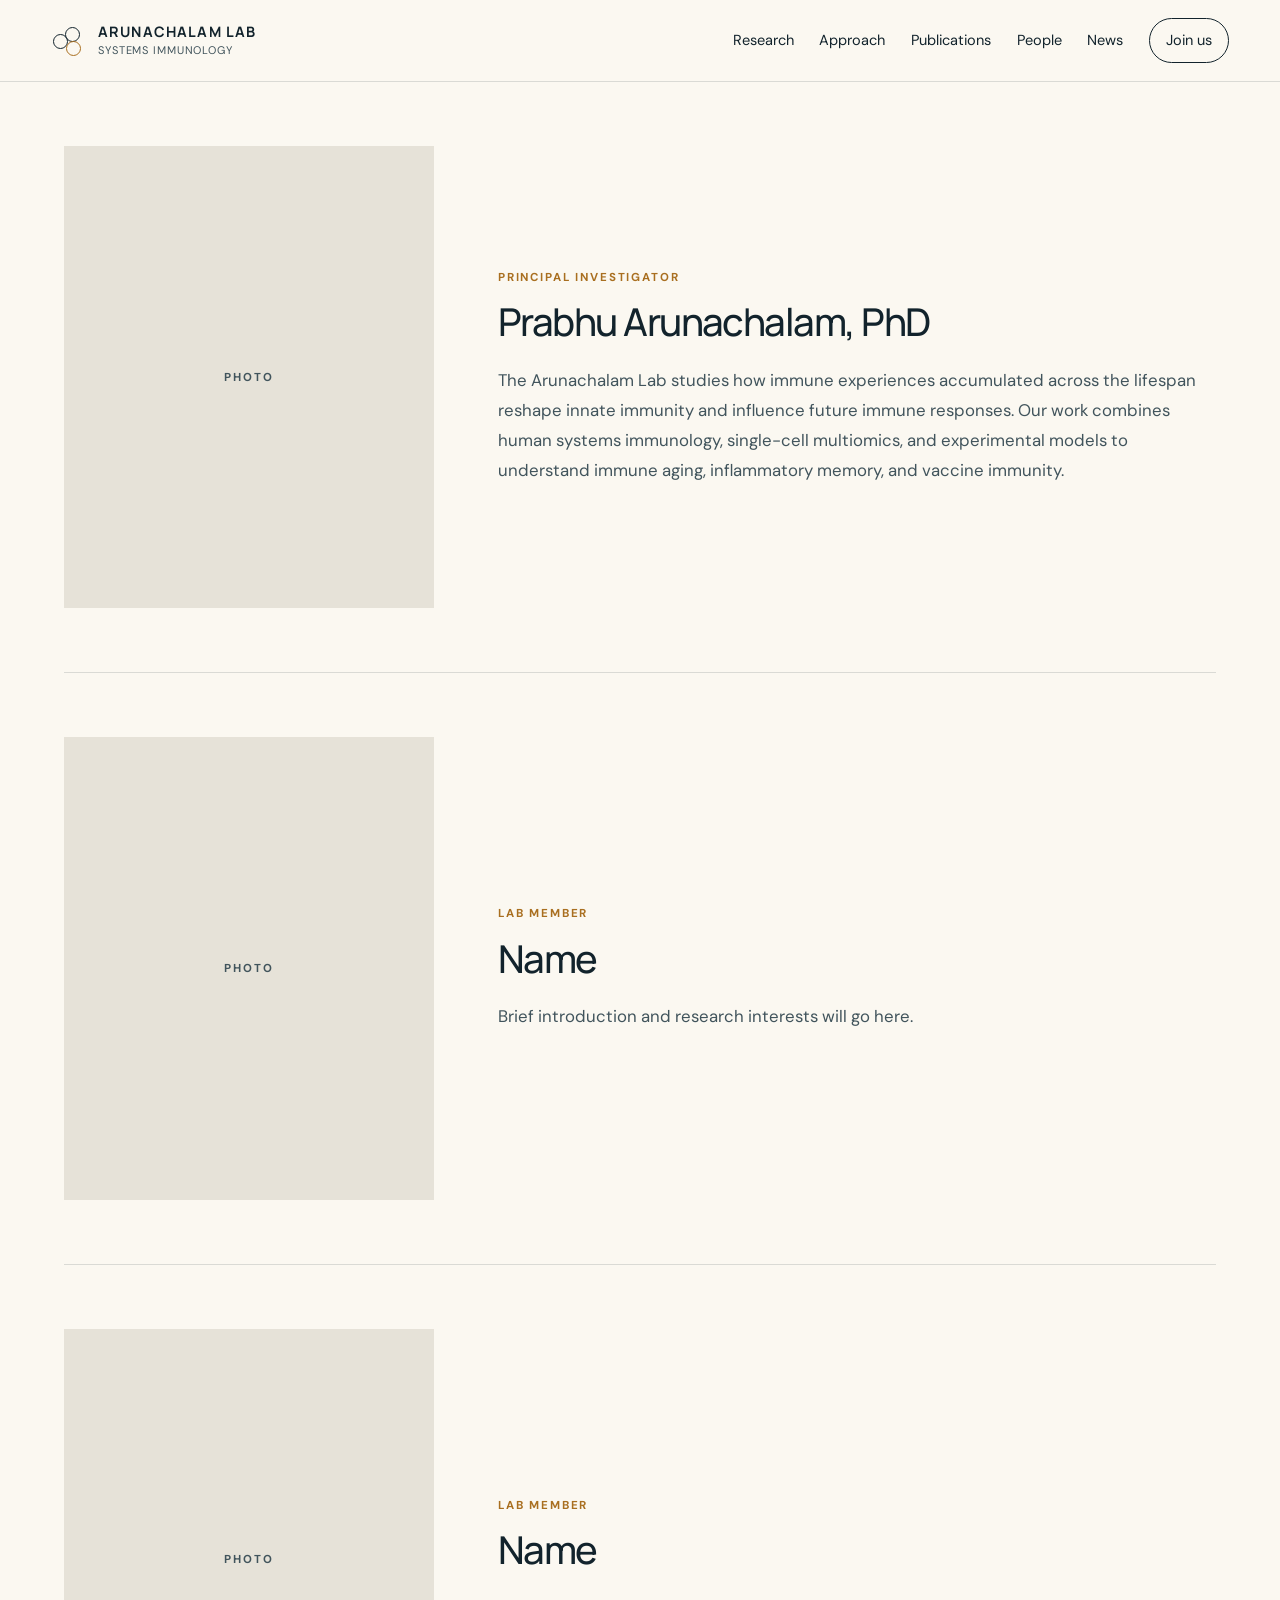
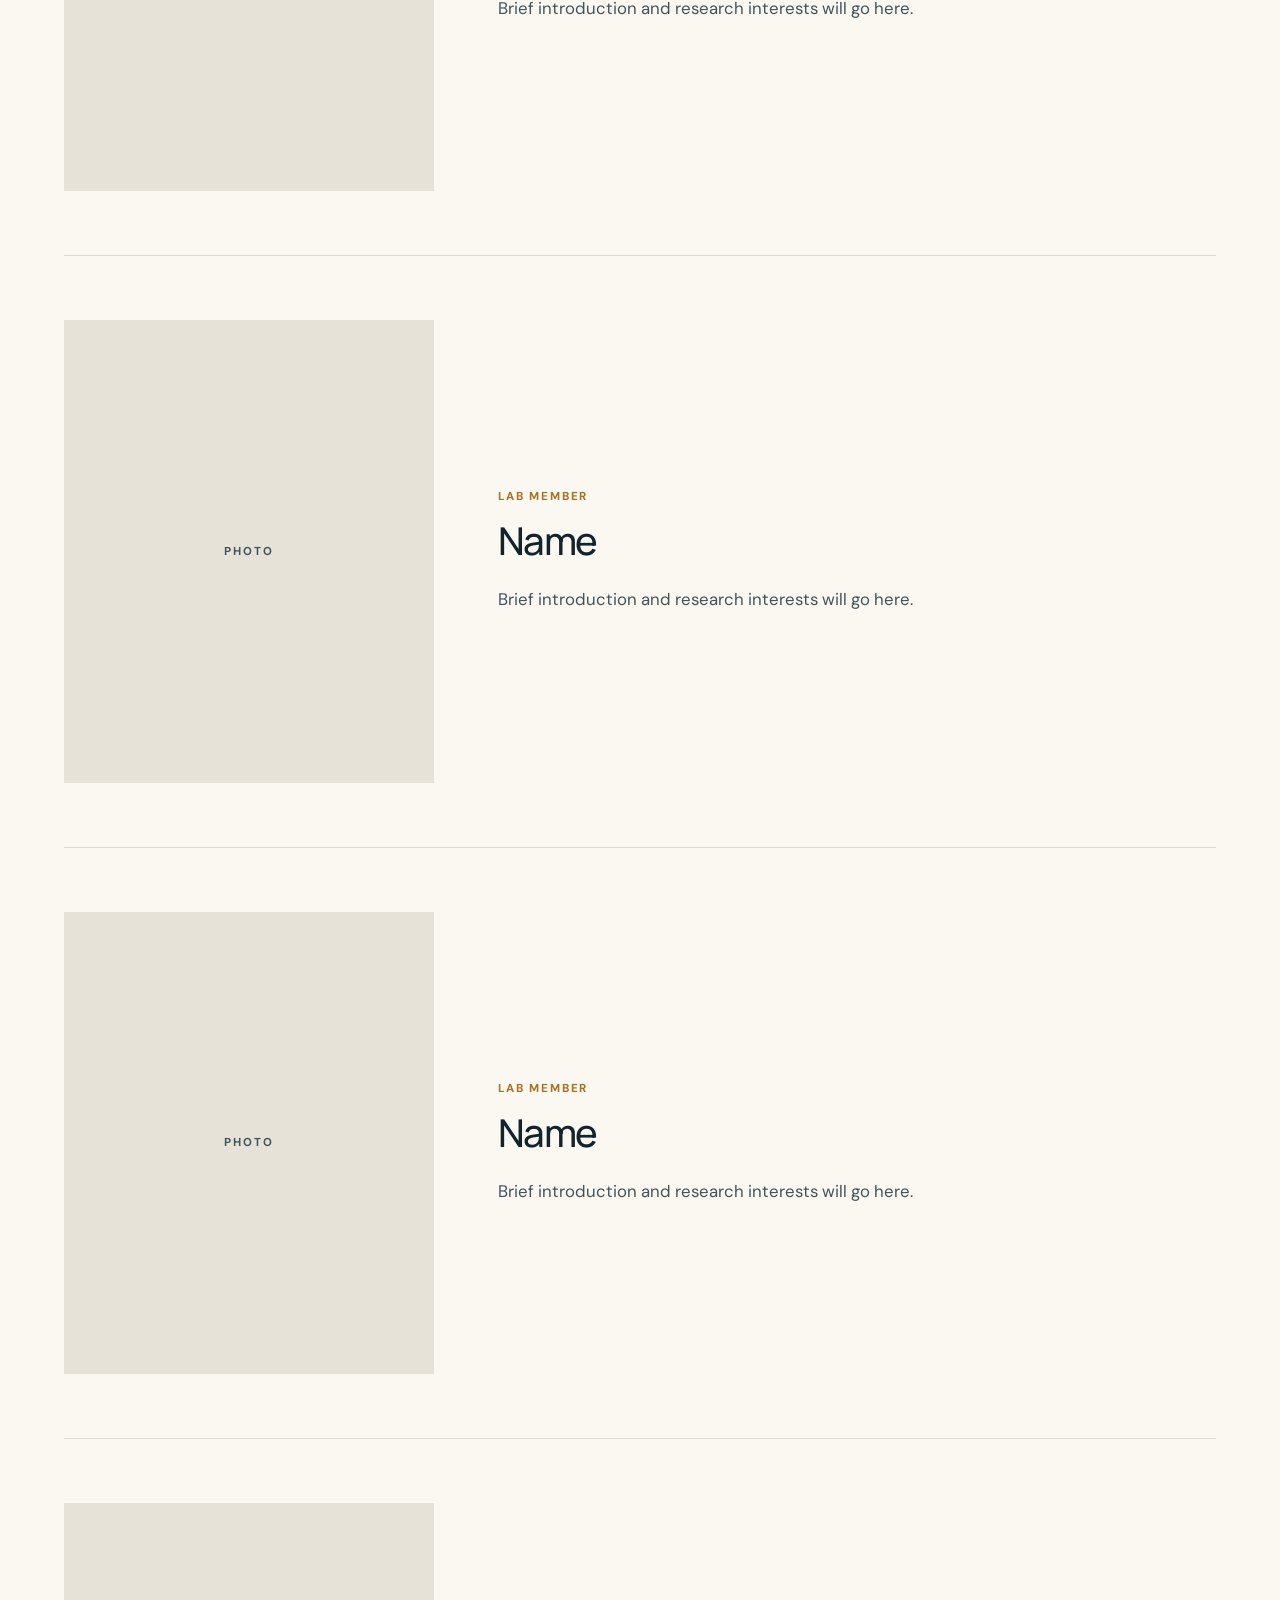
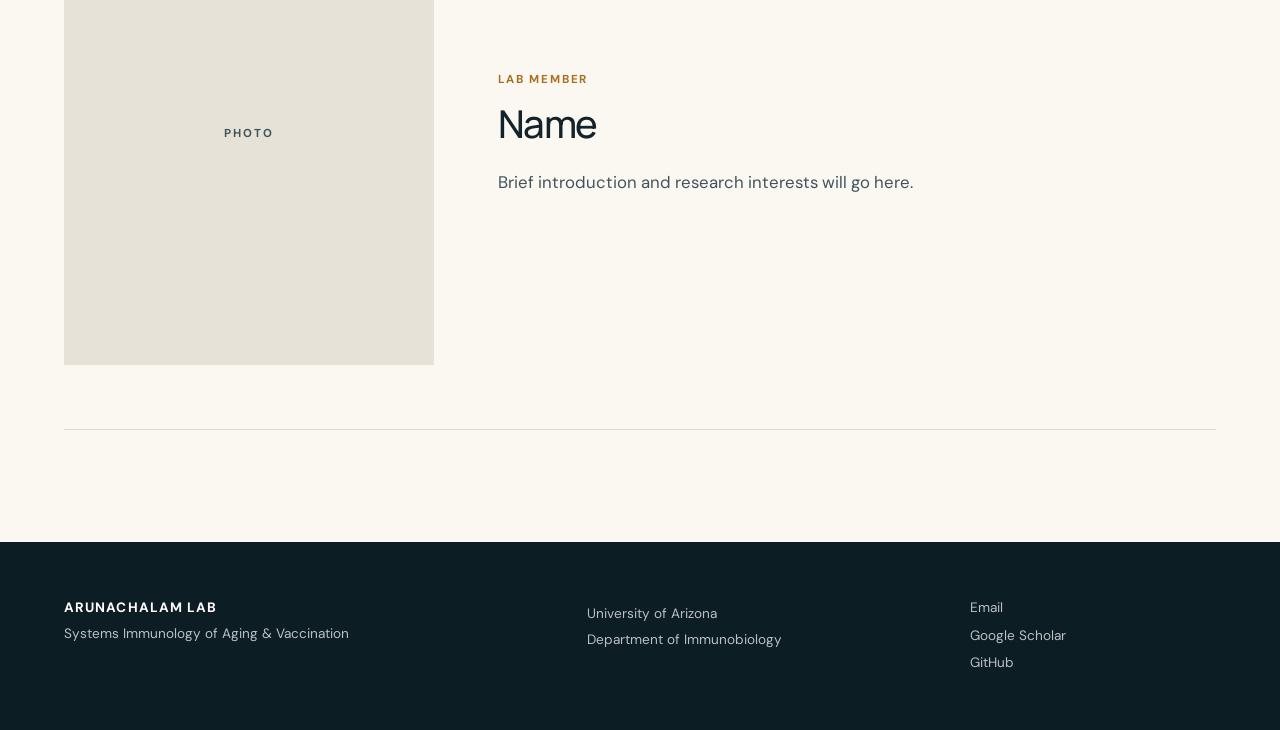
==== people.html @ 3a9cd781 "Remove introductory section from people.html Removed the introductory section from the people page." ====
<!DOCTYPE html>
<html lang="en">

<head>
  <meta charset="UTF-8" />
  <meta name="viewport" content="width=device-width, initial-scale=1.0" />

  <meta
    name="description"
    content="People — Arunachalam Lab, University of Arizona."
  />

  <title>People | Arunachalam Lab</title>

  <link rel="preconnect" href="https://fonts.googleapis.com">
  <link rel="preconnect" href="https://fonts.gstatic.com" crossorigin>

  <link
    href="https://fonts.googleapis.com/css2?family=DM+Sans:wght@400;500;600;700&family=Manrope:wght@400;500;600;700&display=swap"
    rel="stylesheet"
  >

  <link rel="stylesheet" href="styles.css" />
</head>


<body>

  <!-- ================= HEADER ================= -->

  <header class="site-header" id="top">

    <a class="brand" href="index.html" aria-label="Arunachalam Lab home">

      <span class="brand-mark" aria-hidden="true">
        <span></span>
        <span></span>
        <span></span>
      </span>

      <span class="brand-copy">
        <strong>ARUNACHALAM LAB</strong>
        <small>SYSTEMS IMMUNOLOGY</small>
      </span>

    </a>


    <button
      class="menu-toggle"
      aria-expanded="false"
      aria-controls="primary-nav"
    >
      Menu
    </button>


    <nav
      id="primary-nav"
      class="primary-nav"
      aria-label="Primary navigation"
    >

      <a href="index.html#research">Research</a>

      <a href="index.html#approach">Approach</a>

      <a href="index.html#publications">Publications</a>

      <a href="people.html">People</a>

      <a href="index.html#news">News</a>

      <a class="nav-cta" href="index.html#join">Join us</a>

    </nav>

  </header>


  <!-- ================= MAIN ================= -->

  <main class="people-page">


    <!-- ================= PEOPLE ================= -->

    <section class="people-list section-shell">


      <!-- PRABHU ARUNACHALAM -->

      <article class="person-row">

        <div class="person-photo person-photo-placeholder">
          <span>PHOTO</span>
        </div>

        <div class="person-info">

          <p class="person-role">
            PRINCIPAL INVESTIGATOR
          </p>

          <h2>Prabhu Arunachalam, PhD</h2>

          <p>
            The Arunachalam Lab studies how immune experiences accumulated
            across the lifespan reshape innate immunity and influence future
            immune responses. Our work combines human systems immunology,
            single-cell multiomics, and experimental models to understand
            immune aging, inflammatory memory, and vaccine immunity.
          </p>

        </div>

      </article>



      <!-- PERSON 2 -->

      <article class="person-row">

        <div class="person-photo person-photo-placeholder">
          <span>PHOTO</span>
        </div>

        <div class="person-info">

          <p class="person-role">
            LAB MEMBER
          </p>

          <h2>Name</h2>

          <p>
            Brief introduction and research interests will go here.
          </p>

        </div>

      </article>



      <!-- PERSON 3 -->

      <article class="person-row">

        <div class="person-photo person-photo-placeholder">
          <span>PHOTO</span>
        </div>

        <div class="person-info">

          <p class="person-role">
            LAB MEMBER
          </p>

          <h2>Name</h2>

          <p>
            Brief introduction and research interests will go here.
          </p>

        </div>

      </article>



      <!-- PERSON 4 -->

      <article class="person-row">

        <div class="person-photo person-photo-placeholder">
          <span>PHOTO</span>
        </div>

        <div class="person-info">

          <p class="person-role">
            LAB MEMBER
          </p>

          <h2>Name</h2>

          <p>
            Brief introduction and research interests will go here.
          </p>

        </div>

      </article>



      <!-- PERSON 5 -->

      <article class="person-row">

        <div class="person-photo person-photo-placeholder">
          <span>PHOTO</span>
        </div>

        <div class="person-info">

          <p class="person-role">
            LAB MEMBER
          </p>

          <h2>Name</h2>

          <p>
            Brief introduction and research interests will go here.
          </p>

        </div>

      </article>



      <!-- PERSON 6 -->

      <article class="person-row">

        <div class="person-photo person-photo-placeholder">
          <span>PHOTO</span>
        </div>

        <div class="person-info">

          <p class="person-role">
            LAB MEMBER
          </p>

          <h2>Name</h2>

          <p>
            Brief introduction and research interests will go here.
          </p>

        </div>

      </article>


    </section>

  </main>



  <!-- ================= FOOTER ================= -->

  <footer class="site-footer">

    <div>
      <strong>ARUNACHALAM LAB</strong>
      <p>Systems Immunology of Aging &amp; Vaccination</p>
    </div>

    <div>
      <p>University of Arizona</p>
      <p>Department of Immunobiology</p>
    </div>

    <div>
      <a href="mailto:your-email@arizona.edu">Email</a>
      <a href="#">Google Scholar</a>
      <a href="#">GitHub</a>
    </div>

  </footer>


  <script src="script.js"></script>

</body>

</html>
---- styles.css ----
:root {
  --ink: #12232c;
  --ink-soft: #41545c;
  --paper: #f4f0e7;
  --paper-2: #fbf8f1;
  --gold: #d69b3a;
  --gold-deep: #a96f20;
  --sage: #93a994;
  --blue: #35596b;
  --line: rgba(18, 35, 44, 0.14);
  --white: #fffdf8;
  --max: 1240px;
}

* { box-sizing: border-box; }
html { scroll-behavior: smooth; }
body {
  margin: 0;
  color: var(--ink);
  background: var(--paper-2);
  font-family: "DM Sans", system-ui, -apple-system, BlinkMacSystemFont, "Segoe UI", sans-serif;
  line-height: 1.5;
}

a { color: inherit; text-decoration: none; }
button { font: inherit; }

.site-header {
  min-height: 82px;
  padding: 0 4vw;
  display: flex;
  align-items: center;
  justify-content: space-between;
  gap: 2rem;
  border-bottom: 1px solid var(--line);
  background: rgba(251, 248, 241, 0.94);
  backdrop-filter: blur(16px);
  position: sticky;
  top: 0;
  z-index: 50;
}

.brand { display: flex; align-items: center; gap: 0.8rem; }
.brand-copy { display: flex; flex-direction: column; line-height: 1.05; }
.brand-copy strong { font: 700 0.9rem/1.1 "Manrope", sans-serif; letter-spacing: 0.08em; }
.brand-copy small { margin-top: 0.34rem; color: var(--ink-soft); font-size: 0.69rem; letter-spacing: 0.08em; text-transform: uppercase; }
.brand-mark { width: 34px; height: 34px; position: relative; display: inline-block; }
.brand-mark span { position: absolute; width: 15px; height: 15px; border: 1.5px solid var(--ink); border-radius: 50%; }
.brand-mark span:nth-child(1) { left: 2px; top: 10px; }
.brand-mark span:nth-child(2) { left: 14px; top: 3px; }
.brand-mark span:nth-child(3) { left: 15px; top: 17px; border-color: var(--gold-deep); }

.primary-nav { display: flex; align-items: center; gap: clamp(1rem, 2vw, 2rem); font-size: 0.91rem; }
.primary-nav a { transition: opacity 180ms ease; }
.primary-nav a:hover { opacity: 0.6; }
.nav-cta { border: 1px solid var(--ink); padding: 0.65rem 1rem; border-radius: 999px; }
.menu-toggle { display: none; border: 0; background: none; cursor: pointer; }

.hero {
  min-height: calc(100vh - 82px);
  display: grid;
  grid-template-columns: minmax(0, 1.05fr) minmax(390px, 0.95fr);
  align-items: stretch;
  background: var(--paper);
}

.hero-copy { padding: clamp(4rem, 8vw, 8.2rem) 5vw clamp(4rem, 7vw, 7rem) max(5vw, calc((100vw - var(--max))/2)); display: flex; flex-direction: column; justify-content: center; }
.eyebrow, .section-kicker { margin: 0 0 1.4rem; font-size: 0.73rem; font-weight: 700; letter-spacing: 0.18em; color: var(--gold-deep); }
.hero h1 { max-width: 760px; margin: 0; font: 500 clamp(3.5rem, 6vw, 6.8rem)/0.96 "Manrope", sans-serif; letter-spacing: -0.055em; }
.hero h1 em { color: var(--gold-deep); font-style: normal; }
.hero-lede { max-width: 680px; margin: 2rem 0 0; color: var(--ink-soft); font-size: clamp(1.05rem, 1.3vw, 1.27rem); line-height: 1.7; }
.hero-actions { display: flex; align-items: center; gap: 1.6rem; margin-top: 2rem; }
.button { display: inline-flex; gap: 1.5rem; align-items: center; justify-content: center; width: fit-content; padding: 0.95rem 1.25rem; border-radius: 999px; font-size: 0.9rem; font-weight: 600; }
.button-primary { background: var(--ink); color: var(--white); }
.button-outline { border: 1px solid var(--ink); }
.button-light { background: var(--white); color: var(--ink); }
.text-link { font-size: 0.92rem; font-weight: 600; }
.text-link span { margin-left: 0.35rem; }

.hero-visual { min-height: 640px; position: relative; overflow: hidden; background: linear-gradient(145deg, #1a3340 0%, #254a58 55%, #6f806f 100%); }
.hero-visual::after { content: ""; position: absolute; inset: 0; background-image: radial-gradient(rgba(255,255,255,0.28) 0.7px, transparent 0.7px); background-size: 24px 24px; opacity: 0.22; }
.orb { position: absolute; border-radius: 50%; box-shadow: inset -28px -25px 60px rgba(0,0,0,0.16), 0 25px 70px rgba(0,0,0,0.2); z-index: 2; }
.orb::before { content: ""; position: absolute; inset: 14%; border: 1px solid rgba(255,255,255,0.25); border-radius: inherit; }
.orb-large { width: 44%; aspect-ratio: 1; left: 24%; top: 24%; background: radial-gradient(circle at 35% 30%, #f0bd62, #bf7b2f 48%, #704824 100%); }
.orb-medium { width: 22%; aspect-ratio: 1; left: 8%; bottom: 13%; background: radial-gradient(circle at 35% 30%, #c9dbc4, #75947f 58%, #435d52); }
.orb-small { width: 14%; aspect-ratio: 1; right: 9%; top: 16%; background: radial-gradient(circle at 35% 30%, #d8e6e0, #7898a0 62%, #435c68); }
.network { position: absolute; border: 1px solid rgba(255,255,255,0.35); border-radius: 50%; z-index: 1; }
.network::before, .network::after { content: ""; position: absolute; background: rgba(255,255,255,0.45); height: 1px; transform-origin: left center; }
.network-a { width: 58%; aspect-ratio: 1; right: -14%; bottom: -10%; }
.network-a::before { width: 70%; left: -20%; top: 32%; transform: rotate(26deg); }
.network-a::after { width: 52%; left: 4%; top: 14%; transform: rotate(118deg); }
.network-b { width: 26%; aspect-ratio: 1; left: -6%; top: 4%; }
.network-b::before { width: 110%; left: 32%; top: 70%; transform: rotate(18deg); }
.micro-dot { position: absolute; width: 8px; height: 8px; border: 1px solid rgba(255,255,255,.7); border-radius: 50%; z-index: 3; }
.dot-1 { left: 18%; top: 21%; } .dot-2 { right: 29%; bottom: 24%; } .dot-3 { right: 14%; top: 48%; } .dot-4 { left: 45%; bottom: 11%; }
.visual-label { position: absolute; z-index: 4; padding: 0.45rem 0.7rem; border: 1px solid rgba(255,255,255,.35); border-radius: 999px; color: rgba(255,255,255,.85); font-size: 0.68rem; letter-spacing: .08em; text-transform: uppercase; backdrop-filter: blur(10px); }
.label-1 { left: 13%; top: 15%; } .label-2 { right: 7%; bottom: 15%; } .label-3 { left: 18%; bottom: 7%; }

.section-shell { width: min(var(--max), 90vw); margin: 0 auto; }
.statement { padding: 8rem 0; border-bottom: 1px solid var(--line); }
.statement-grid { display: grid; grid-template-columns: 1fr 1fr; gap: 8vw; }
.statement h2, .section-heading h2, .people-copy h2, .join-inner h2, .approach-copy h2 { margin: 0; font: 500 clamp(2.4rem, 4vw, 4.7rem)/1.05 "Manrope", sans-serif; letter-spacing: -0.045em; }
.statement p { margin: 0; color: var(--ink-soft); font-size: 1.13rem; line-height: 1.8; }

.research-section, .publications-section, .people-section, .news-section { padding: 8rem 0; }
.section-heading { display: grid; grid-template-columns: 1.3fr .7fr; gap: 5vw; align-items: end; margin-bottom: 3.2rem; }
.section-heading > p { margin: 0; color: var(--ink-soft); font-size: 1rem; line-height: 1.7; }
.section-heading .section-kicker { margin-bottom: 1.2rem; }

.research-grid { display: grid; grid-template-columns: repeat(3, 1fr); gap: 1rem; }
.research-card { min-height: 650px; display: grid; grid-template-rows: auto 260px 1fr; padding: 1.4rem; border: 1px solid var(--line); background: var(--paper); overflow: hidden; }
.card-number { font: 600 0.72rem/1 "Manrope", sans-serif; letter-spacing: .12em; color: var(--ink-soft); }
.card-art { position: relative; margin: 1rem -1.4rem 0; overflow: hidden; }
.card-copy { align-self: end; padding-top: 2rem; }
.card-label { margin: 0 0 1rem; color: var(--gold-deep); font-size: .7rem; font-weight: 700; letter-spacing: .16em; }
.card-copy h3 { margin: 0; font: 600 clamp(1.55rem, 2vw, 2.1rem)/1.15 "Manrope", sans-serif; letter-spacing: -.035em; }
.card-copy > p:last-child { color: var(--ink-soft); line-height: 1.7; }
.cell-art { background: #d7ded4; }
.cell-core { position: absolute; width: 150px; height: 150px; border-radius: 52% 48% 44% 56%; background: #c48a37; left: 50%; top: 50%; transform: translate(-50%,-50%); box-shadow: 0 0 0 50px rgba(255,255,255,.18), 0 0 0 88px rgba(53,89,107,.10); }
.cell-ring { position: absolute; left: 50%; top: 50%; border: 1px solid rgba(18,35,44,.2); border-radius: 50%; transform: translate(-50%,-50%); }
.ring-one { width: 215px; height: 180px; transform: translate(-50%,-50%) rotate(16deg); } .ring-two { width: 250px; height: 235px; transform: translate(-50%,-50%) rotate(-22deg); }
.chromatin-art { background: #dcc9ab; }
.strand { position: absolute; width: 78%; height: 80px; left: 11%; border-top: 2px solid rgba(18,35,44,.5); border-radius: 50%; }
.strand-one { top: 70px; transform: rotate(10deg); } .strand-two { top: 130px; transform: rotate(-9deg); }
.nucleosome { width: 48px; height: 48px; border-radius: 50%; background: var(--blue); position: absolute; box-shadow: inset -9px -8px 20px rgba(0,0,0,.15); }
.n1 { left: 20%; top: 60px; } .n2 { left: 42%; top: 114px; } .n3 { right: 18%; top: 78px; } .n4 { left: 31%; bottom: 26px; background: var(--gold); }
.vaccine-art { background: #c9d6d5; }
.pulse { position: absolute; border: 1px solid rgba(18,35,44,.4); border-radius: 50%; left: 50%; top: 50%; transform: translate(-50%,-50%); }
.p1 { width: 70px; height: 70px; } .p2 { width: 145px; height: 145px; } .p3 { width: 230px; height: 230px; }
.response-node { position: absolute; border-radius: 50%; width: 42px; height: 42px; background: var(--gold); box-shadow: 0 8px 18px rgba(0,0,0,.14); }
.rn1 { left: 20%; top: 28%; } .rn2 { right: 16%; top: 48%; background: var(--sage); } .rn3 { left: 43%; bottom: 15%; background: var(--blue); }

.approach-section { background: var(--ink); color: var(--white); padding: 8rem 0; }
.approach-inner { display: grid; grid-template-columns: .8fr 1.2fr; gap: 9vw; }
.approach-copy > p:last-child { color: rgba(255,255,255,.65); font-size: 1.05rem; line-height: 1.8; max-width: 530px; }
.section-kicker.light { color: #e0b76f; }
.approach-list > div { display: grid; grid-template-columns: 45px 1fr; gap: 1rem; padding: 1.6rem 0; border-top: 0.8px solid rgba(255,255,255,.16); align-items: baseline;}
.approach-list > div:last-child { border-bottom: 1px solid rgba(255,255,255,.16); }
.approach-list span { 
  color: #e0b76f; 
  font-size: 1rem; 
  font-weight: 700; 
  letter-spacing: .14em; 
}
.approach-list strong { font: 500 1.35rem/1.2 "Manrope",sans-serif; }
.approach-list small { grid-column: 2; color: rgba(255,255,255,.55); font-size: .9rem; }

.publications-section { background: var(--paper-2); }
.publications-heading { grid-template-columns: 1fr auto; }
.publication-grid { display: grid; grid-template-columns: 1.5fr 1fr 1fr; gap: 1rem; }
.publication-card { min-height: 360px; border: 1px solid var(--line); padding: 1.5rem; display: flex; flex-direction: column; background: var(--white); }
.publication-card.featured { background: var(--paper); }
.pub-type { color: var(--gold-deep); font-size: .68rem; letter-spacing: .15em; font-weight: 700; }
.publication-card h3 { margin: 2.2rem 0 .8rem; font: 600 clamp(1.45rem, 2vw, 2rem)/1.2 "Manrope",sans-serif; }
.pub-meta, .pub-summary { color: var(--ink-soft); }
.pub-summary { line-height: 1.7; }
.publication-card a { margin-top: auto; font-weight: 600; font-size: .9rem; }

.people-panel { display: grid; grid-template-columns: 1.15fr .85fr; background: var(--paper); }
.people-placeholder { min-height: 560px; background: linear-gradient(140deg,#b7c4bd,#526c70); display: flex; flex-direction: column; align-items: center; justify-content: center; color: rgba(255,255,255,.85); letter-spacing: .12em; }
.people-placeholder small { margin-top: .8rem; letter-spacing: 0; opacity: .7; }
.people-copy { padding: clamp(3rem,6vw,6rem); align-self: center; }
.people-copy > p:not(.section-kicker) { color: var(--ink-soft); line-height: 1.8; margin: 1.5rem 0 2rem; }

/* ===== NEWS CAROUSEL ===== */

.news-section {
  border-top: 1px solid var(--line);
}

.news-heading {
  grid-template-columns: 1fr auto;
  align-items: end;
}

.news-controls {
  display: flex;
  gap: 0.6rem;
  justify-content: flex-end;
}

.news-arrow {
  width: 42px;
  height: 42px;
  border: 1px solid var(--line);
  border-radius: 50%;
  background: transparent;
  color: var(--ink);
  font-size: 1.15rem;
  cursor: pointer;
  display: flex;
  align-items: center;
  justify-content: center;
  transition: background 180ms ease, color 180ms ease, opacity 180ms ease;
}

.news-arrow:hover {
  background: var(--ink);
  color: var(--white);
}

.news-arrow:disabled {
  opacity: 0.25;
  cursor: default;
}

.news-slider {
  width: 100%;
  overflow: hidden;
  position: relative;
}

.news-grid {
  display: flex;
  width: 333.333333%;
  gap: 0;
  transition: transform 350ms ease;
  will-change: transform;
}

.news-grid article {
  flex: 0 0 10%;
  min-width: 0;
  min-height: 260px;
  padding: 1.5rem;
  background: var(--paper-2);
  border: 1px solid var(--line);
}

.news-grid time {
  color: var(--gold-deep);
  font-size: .7rem;
  font-weight: 700;
  letter-spacing: .14em;
}

.news-grid h3 {
  margin: 2rem 0 1rem;
  font: 600 1.4rem/1.2 "Manrope", sans-serif;
}

.news-grid p {
  color: var(--ink-soft);
  line-height: 1.65;
}

.join-section { background: var(--blue); color: var(--white); padding: 8rem 0; }
.join-inner { max-width: 900px; margin-left: max(5vw, calc((100vw - var(--max))/2)); }
.join-inner > p:not(.section-kicker) { max-width: 720px; color: rgba(255,255,255,.72); font-size: 1.1rem; line-height: 1.8; margin: 1.6rem 0 2rem; }

.site-footer { padding: 3.5rem 5vw; display: grid; grid-template-columns: 1.4fr 1fr .7fr; gap: 2rem; background: #0c1d24; color: rgba(255,255,255,.72); font-size: .85rem; }
.site-footer strong { color: white; letter-spacing: .08em; }
.site-footer p { margin: .35rem 0; }
.site-footer > div:last-child { display: flex; flex-direction: column; gap: .45rem; }
.site-footer a:hover { color: white; }

@media (max-width: 950px) {
  .menu-toggle { display: block; }
  .primary-nav { display: none; position: absolute; left: 0; right: 0; top: 82px; background: var(--paper-2); border-bottom: 1px solid var(--line); padding: 1.5rem 5vw 2rem; flex-direction: column; align-items: flex-start; }
  .primary-nav.open { display: flex; }
  .hero { grid-template-columns: 1fr; }
  .hero-visual { min-height: 62vw; }
  .statement-grid, .section-heading, .approach-inner, .people-panel { grid-template-columns: 1fr; }
  .research-grid, .news-grid { grid-template-columns: 1fr; }
  .research-card { min-height: auto; grid-template-rows: auto 250px auto; }
  .publication-grid { grid-template-columns: 1fr; }
  .publication-card { min-height: 280px; }
  .publications-heading { grid-template-columns: 1fr; align-items: start; }
  .site-footer { grid-template-columns: 1fr; }
}

@media (max-width: 600px) {
  .site-header { min-height: 72px; }
  .brand-copy small { display: none; }
  .primary-nav { top: 72px; }
  .hero-copy { padding-top: 4.5rem; }
  .hero h1 { font-size: clamp(3rem, 16vw, 4.8rem); }
  .hero-actions { align-items: flex-start; flex-direction: column; }
  .hero-visual { min-height: 86vw; }
  .statement, .research-section, .publications-section, .people-section, .news-section, .approach-section, .join-section { padding-top: 5.5rem; padding-bottom: 5.5rem; }
  .people-placeholder { min-height: 360px; }
}

/* ===== HERO FINAL LAYOUT ===== */

.hero {
  width: 100%;
  max-width: none;
  min-height: auto;

  margin: 0;
  padding: 4rem 4vw 5rem;

  display: grid;
  grid-template-columns: minmax(0, 0.82fr) minmax(0, 1.18fr);
  gap: 0.5rem;
  align-items: center;

  background: var(--paper);
}


/* LEFT SIDE */

.hero-copy {
  width: 100%;
  max-width: 650px;
  padding: 0;

  display: flex;
  flex-direction: column;
  justify-content: center;

  justify-self: start;
}

.hero-copy h1 {
  max-width: 650px;
  margin: 0;

  font-family: "Manrope", sans-serif;
  font-weight: 500;
  font-size: clamp(3.3rem, 4.1vw, 4.8rem);
  line-height: 1;
  letter-spacing: -0.05em;
}

.hero-lede {
  max-width: 600px;
  margin-top: 1.6rem;
}


/* RIGHT SIDE */

.hero-visual {
  width: 100%;
  min-height: 0;
  padding: 0;

  position: relative;
  overflow: visible;

  display: flex;
  align-items: center;
  justify-content: flex-end;

  background: transparent;
  border: 0;
  box-shadow: none;

  transform: translate(35px, -10px);
}

.hero-visual-image {
  display: block;
  width: 108%;
  max-width: 960px;
  height: auto;

  object-fit: contain;
  border-radius: 0;

  -webkit-mask-image: none;
  mask-image: none;
}


/* ===== RESPONSIVE HERO ===== */

@media (max-width: 950px) {

  .hero {
    grid-template-columns: 1fr;
    gap: 3rem;
    padding: 3rem 5vw 4rem;
  }

  .hero-copy {
    max-width: 700px;
    padding: 0;
  }

  .hero-copy h1 {
    max-width: 700px;
    font-size: clamp(3rem, 8vw, 4.8rem);
  }

  .hero-visual {
    min-height: 0;
    justify-content: center;
    transform: none;
  }

  .hero-visual-image {
    max-width: 700px;

    /* Don't fade the image on narrow screens */
    -webkit-mask-image: none;
    mask-image: none;
  }
}


@media (max-width: 600px) {

  .hero {
    padding: 2.5rem 5vw 3.5rem;
  }

  .hero-copy {
    padding: 0;
  }

  .hero-copy h1 {
    font-size: clamp(2.8rem, 13vw, 4.2rem);
  }
}

/* Research card scientific images */
.card-image-art {
  padding: 0;
  overflow: hidden;
  background: #f4f0e7;
}

.card-image-art img {
  display: block;
  width: 100%;
  height: 100%;
  object-fit: contain;
}

/* Connected approach pathway */

.approach-list > div > span {
  color: #e0b76f;
  font-size: 1.25rem;
  font-weight: 700;
  line-height: normal;
  letter-spacing: 0;
}

@media (max-width: 950px) {
  .news-heading {
    grid-template-columns: 1fr auto;
  }

}


/* ===== PEOPLE PAGE ===== */

.people-page {
  background: var(--paper-2);
}

.people-page-intro {
  padding: 7rem 0 4rem;
  border-bottom: 1px solid var(--line);
}

.people-page-intro h1 {
  max-width: 900px;
  margin: 0;
  font: 500 clamp(3rem, 5vw, 5.5rem)/1.02 "Manrope", sans-serif;
  letter-spacing: -0.045em;
}

.people-page-lede {
  max-width: 760px;
  margin: 1.8rem 0 0;
  color: var(--ink-soft);
  font-size: 1.1rem;
  line-height: 1.8;
}

.people-list {
  padding: 0 0 7rem;
}

.person-row {
  display: grid;
  grid-template-columns: minmax(240px, 0.34fr) minmax(0, 0.66fr);
  gap: clamp(2.5rem, 5vw, 5rem);
  align-items: center;
  padding: 4rem 0;
  border-bottom: 1px solid var(--line);
}

.person-photo {
  width: 100%;
  aspect-ratio: 4 / 5;
  overflow: hidden;
  background: #e6e2d8;
}

.person-photo img {
  display: block;
  width: 100%;
  height: 100%;
  object-fit: cover;
}

.person-photo-placeholder {
  display: flex;
  align-items: center;
  justify-content: center;
  color: var(--ink-soft);
  font-size: 0.72rem;
  font-weight: 700;
  letter-spacing: 0.16em;
}

.person-info {
  max-width: 720px;
}

.person-role {
  margin: 0 0 1rem;
  color: var(--gold-deep);
  font-size: 0.72rem;
  font-weight: 700;
  letter-spacing: 0.16em;
}

.person-info h2 {
  margin: 0 0 1.4rem;
  font: 500 clamp(2rem, 3vw, 3.4rem)/1.05 "Manrope", sans-serif;
  letter-spacing: -0.04em;
}

.person-info > p:last-child {
  margin: 0;
  color: var(--ink-soft);
  font-size: 1.05rem;
  line-height: 1.8;
}

@media (max-width: 800px) {
  .people-page-intro {
    padding: 5rem 0 3rem;
  }

  .person-row {
    grid-template-columns: 1fr;
    gap: 2rem;
    padding: 3rem 0;
  }

  .person-photo {
    max-width: 420px;
  }
}
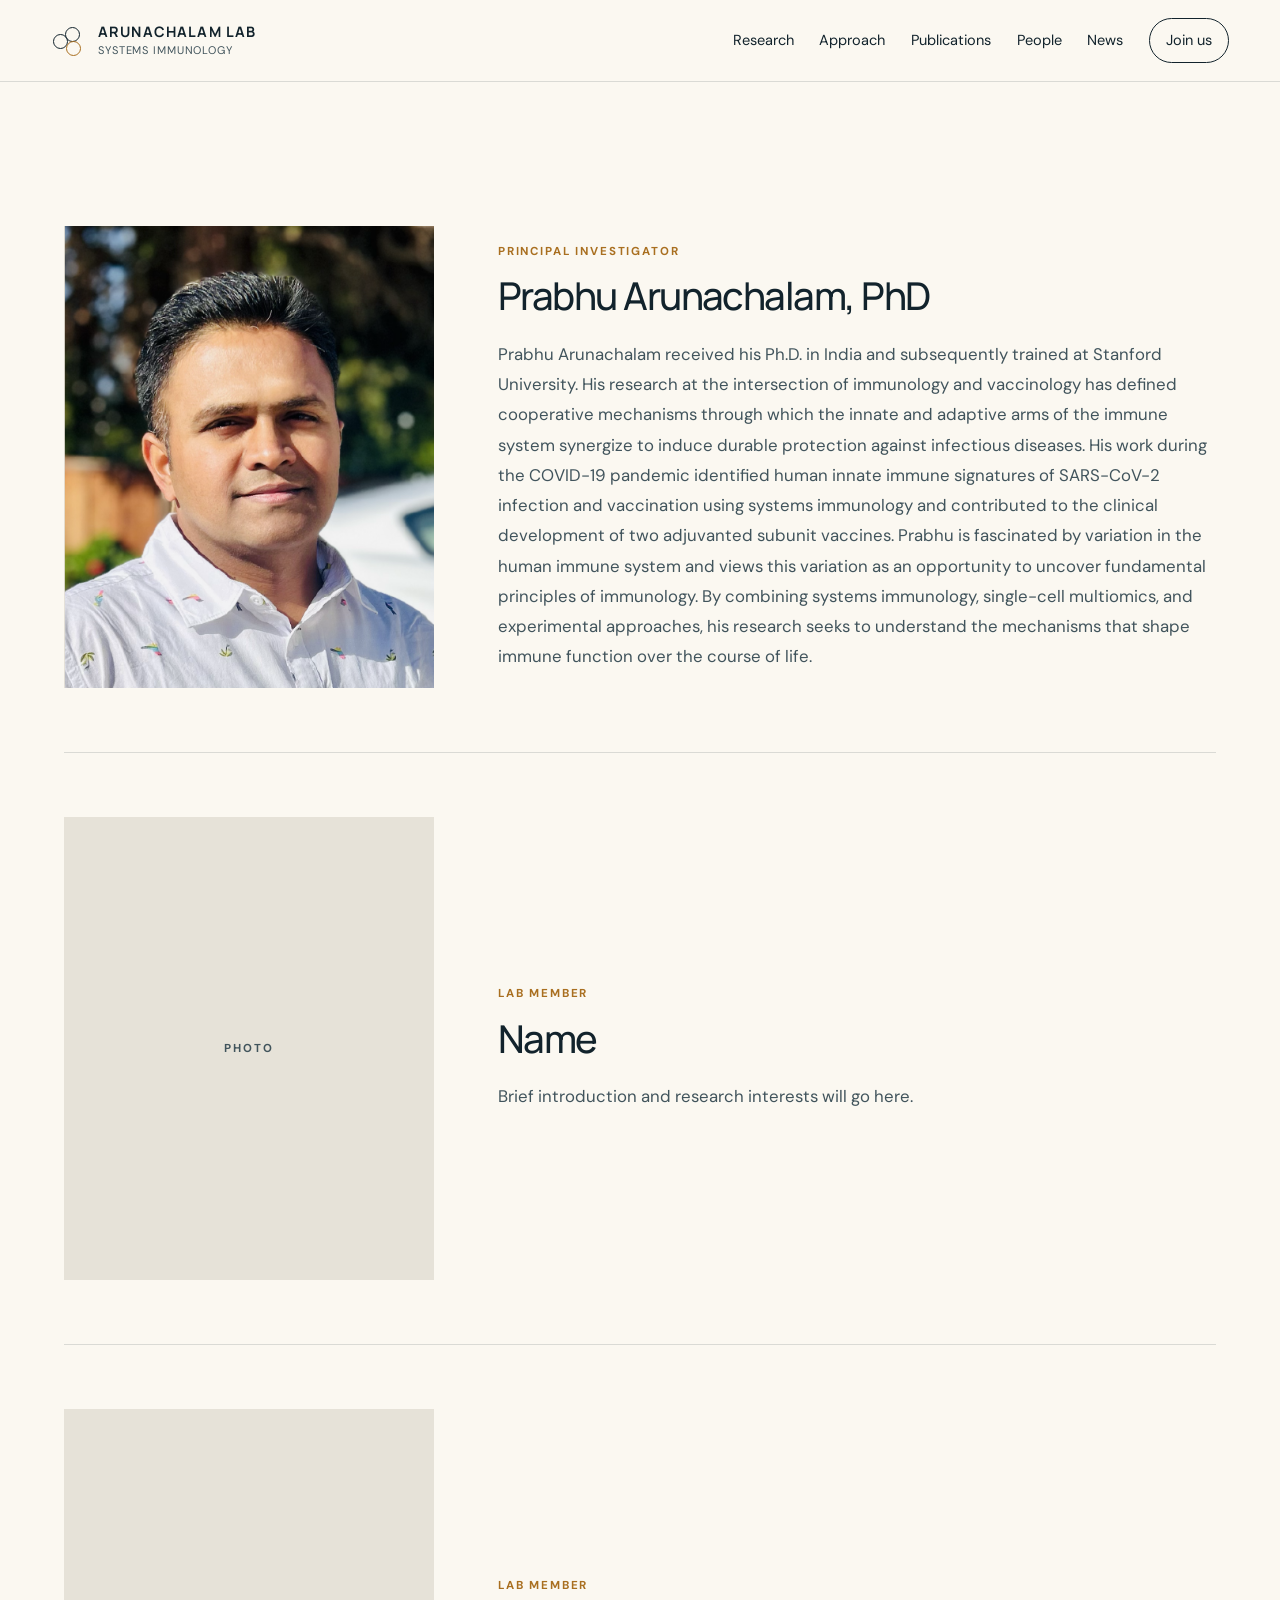
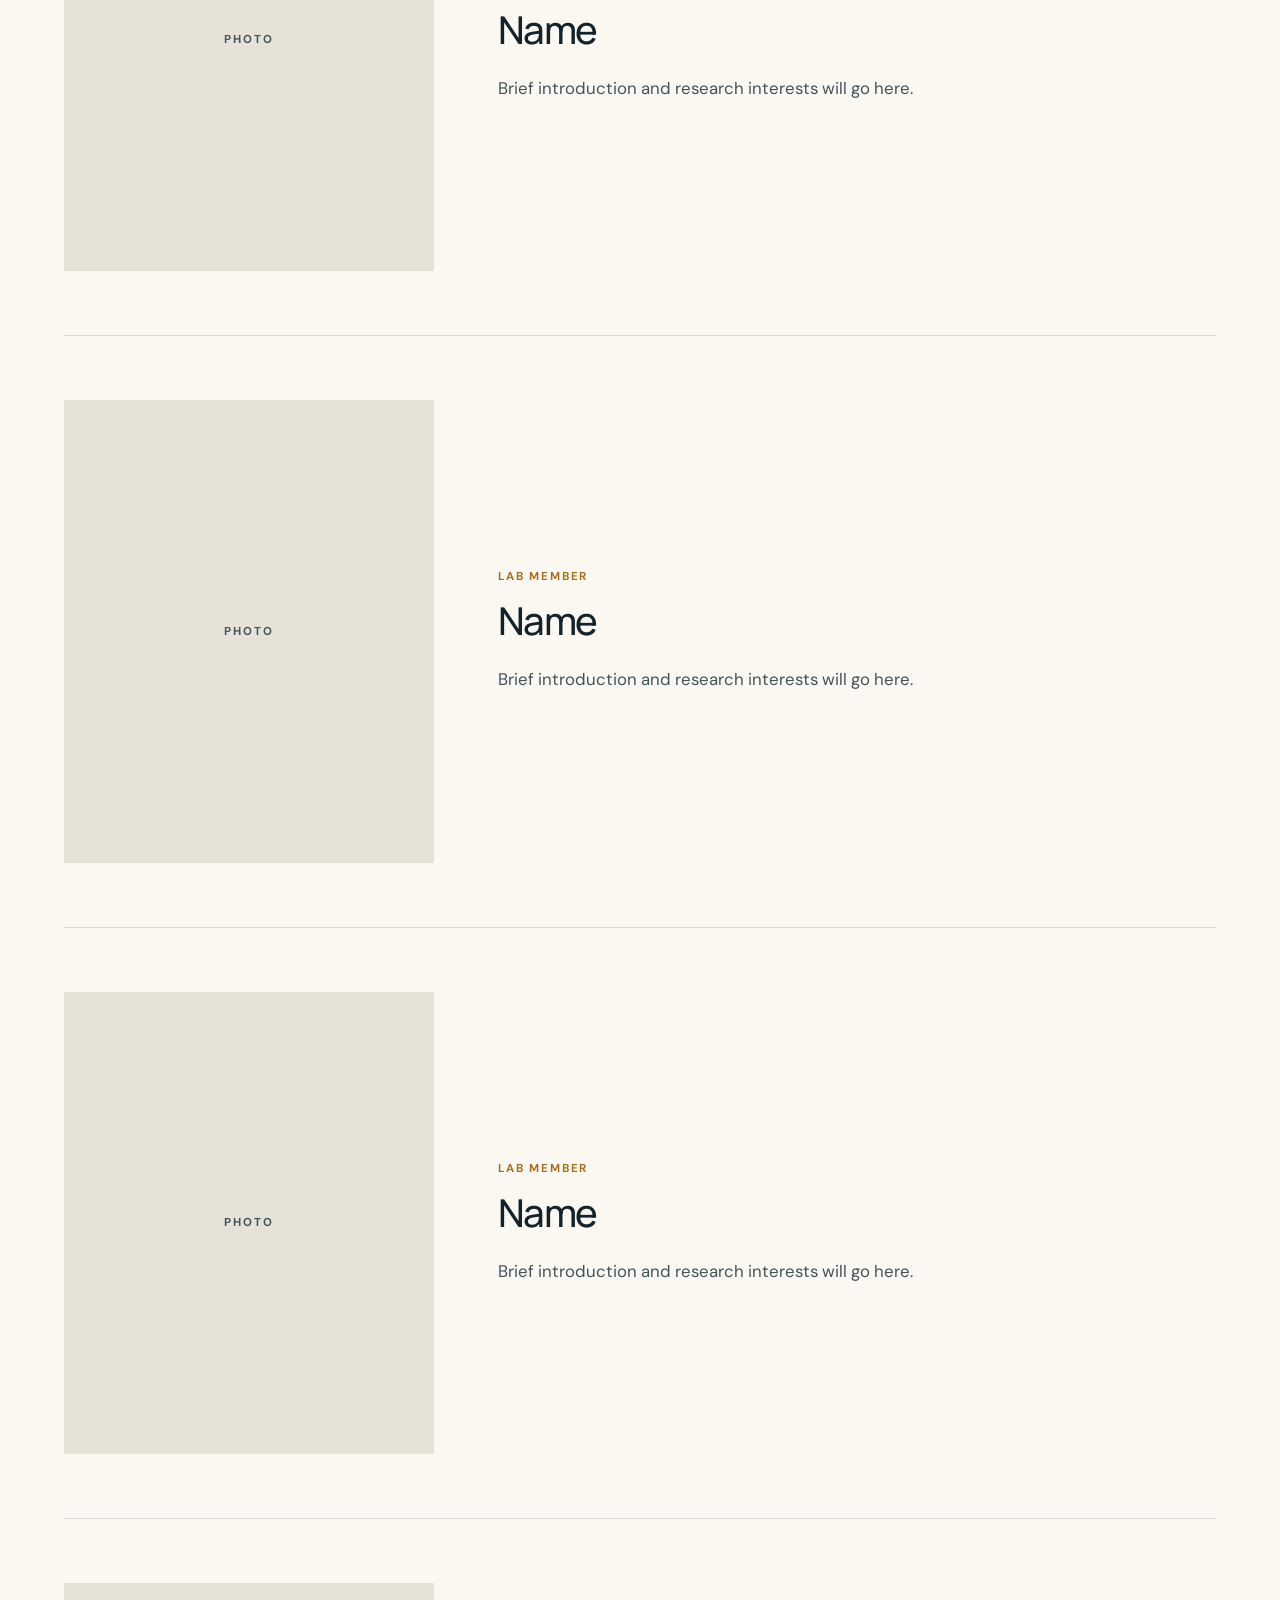
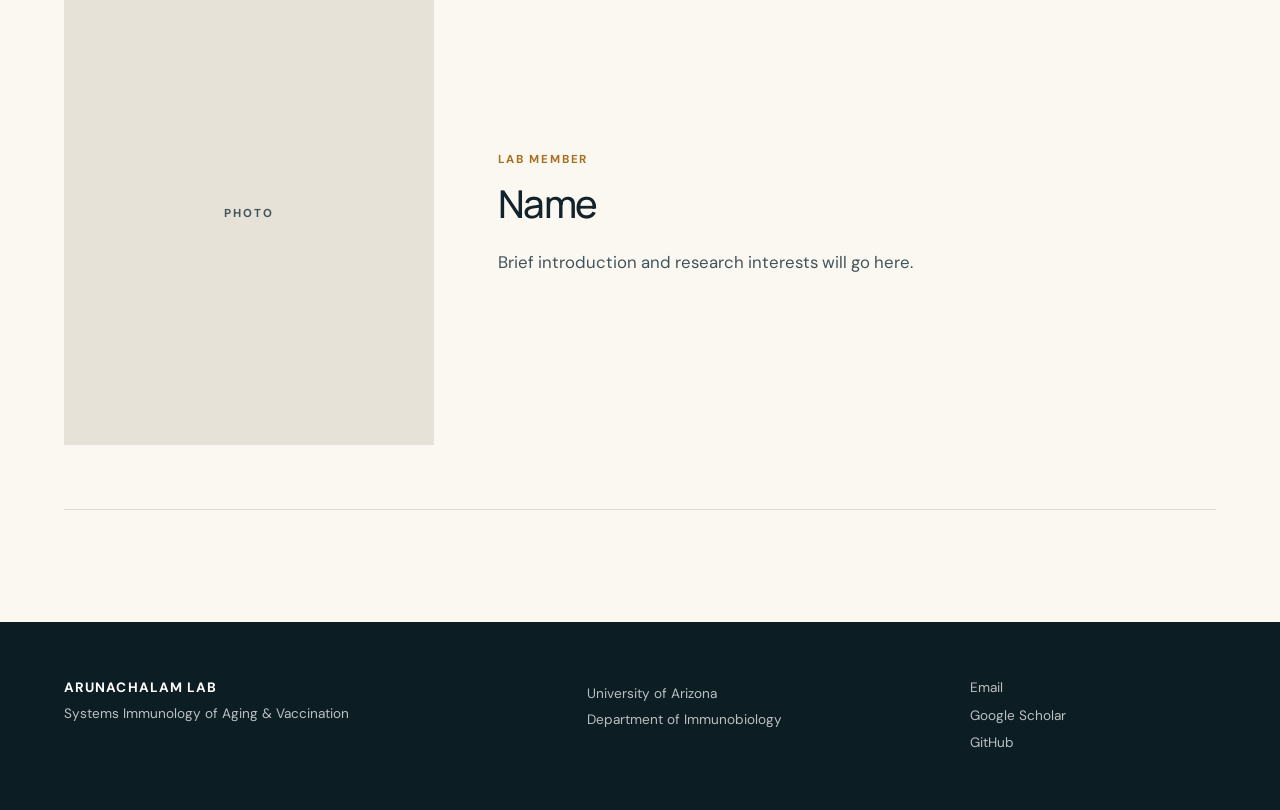
==== commit 4d9e2499: "Revise Prabhu Arunachalam's profile and photo Updated the person photo section and revised the biogr" ====
--- a/people.html
+++ b/people.html
@@ -92,8 +92,8 @@
 
       <article class="person-row">
 
-        <div class="person-photo person-photo-placeholder">
-          <span>PHOTO</span>
+        <div class="person-photo">
+        <img src="PRABHU_Headshot.png" alt="Prabhu Arunachalam">
         </div>
 
         <div class="person-info">
@@ -105,11 +105,9 @@
           <h2>Prabhu Arunachalam, PhD</h2>
 
           <p>
-            The Arunachalam Lab studies how immune experiences accumulated
-            across the lifespan reshape innate immunity and influence future
-            immune responses. Our work combines human systems immunology,
-            single-cell multiomics, and experimental models to understand
-            immune aging, inflammatory memory, and vaccine immunity.
+          Prabhu Arunachalam received his Ph.D. in India and subsequently trained at Stanford University. His research at the intersection of immunology and vaccinology has defined cooperative mechanisms through which the innate and adaptive arms of the immune system synergize to induce durable protection against infectious diseases. His work during the COVID-19 pandemic identified human innate immune signatures of SARS-CoV-2 infection and vaccination using systems immunology and contributed to the clinical development of two adjuvanted subunit vaccines.
+
+          Prabhu is fascinated by variation in the human immune system and views this variation as an opportunity to uncover fundamental principles of immunology. By combining systems immunology, single-cell multiomics, and experimental approaches, his research seeks to understand the mechanisms that shape immune function over the course of life.
           </p>
 
         </div>
--- a/styles.css
+++ b/styles.css
@@ -476,7 +476,7 @@
 }
 
 .people-list {
-  padding: 0 0 7rem;
+  padding: 5rem 0 7rem;
 }
 
 .person-row {
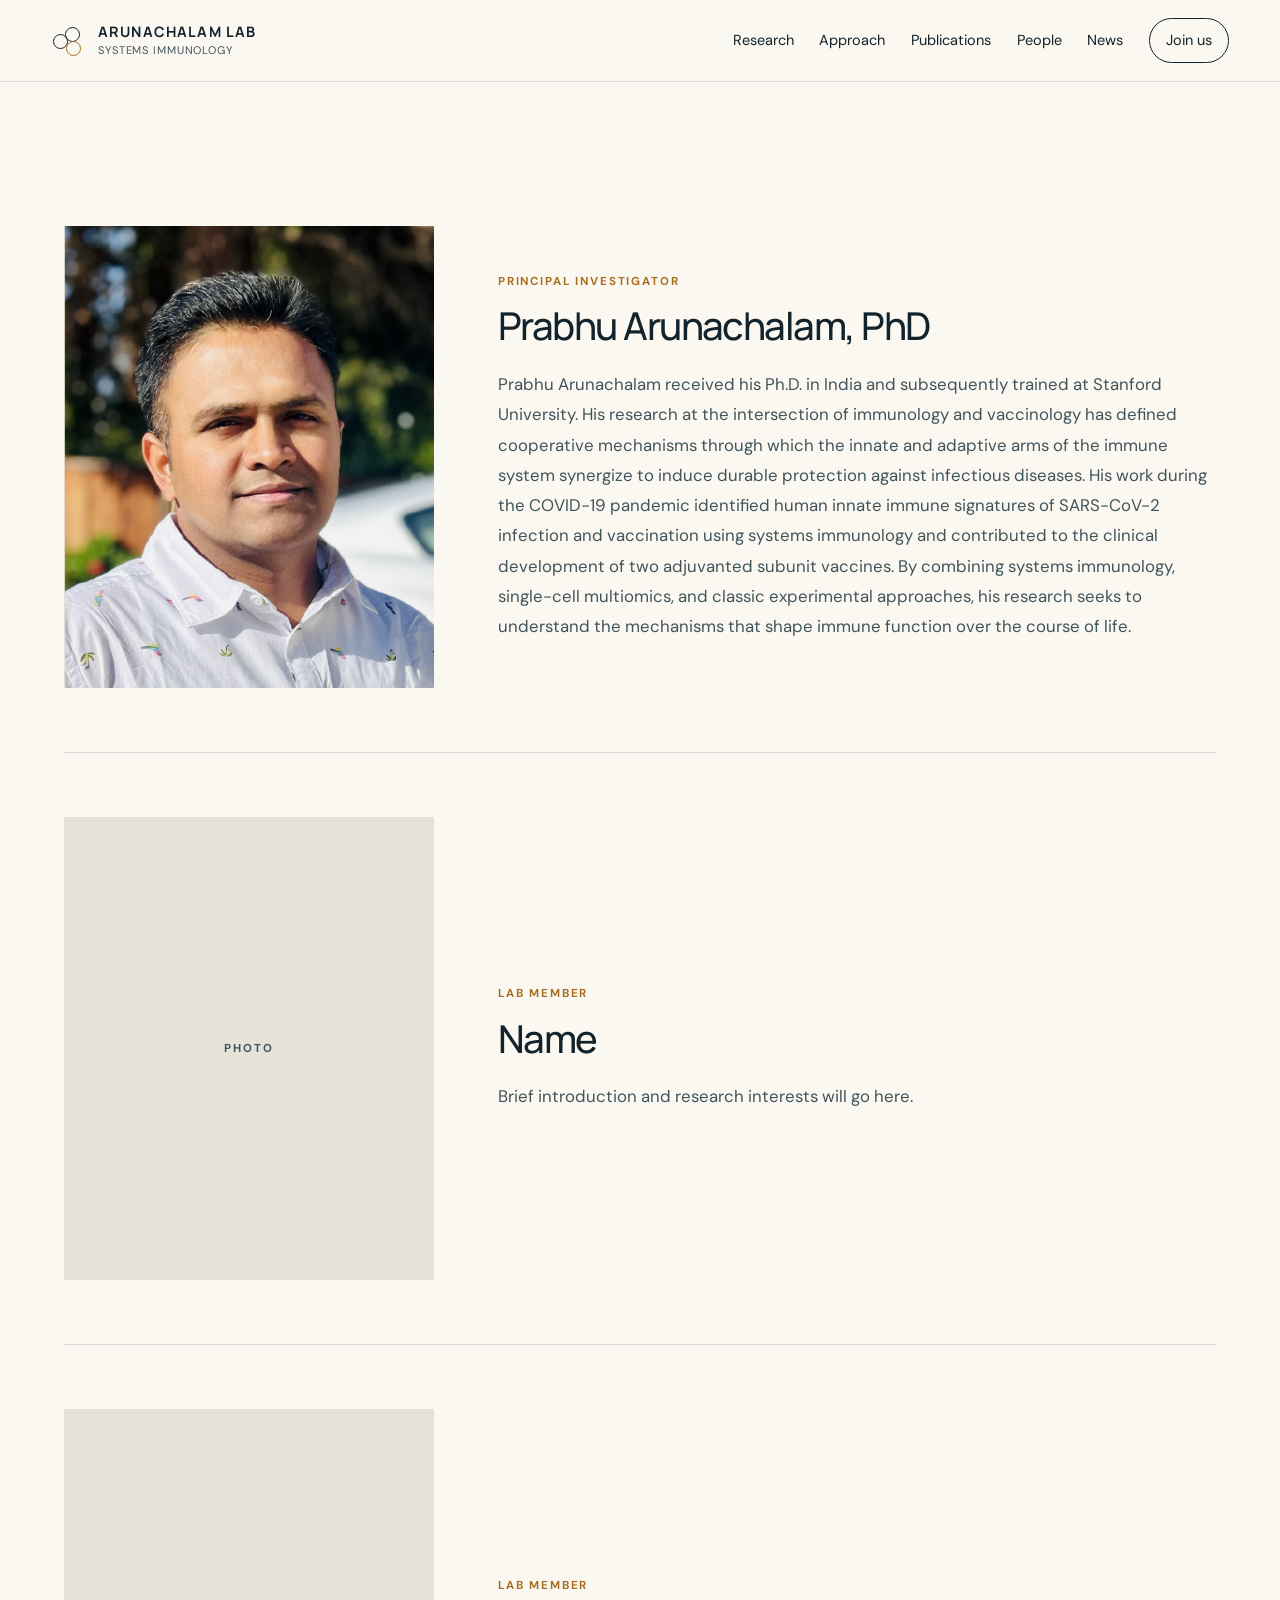
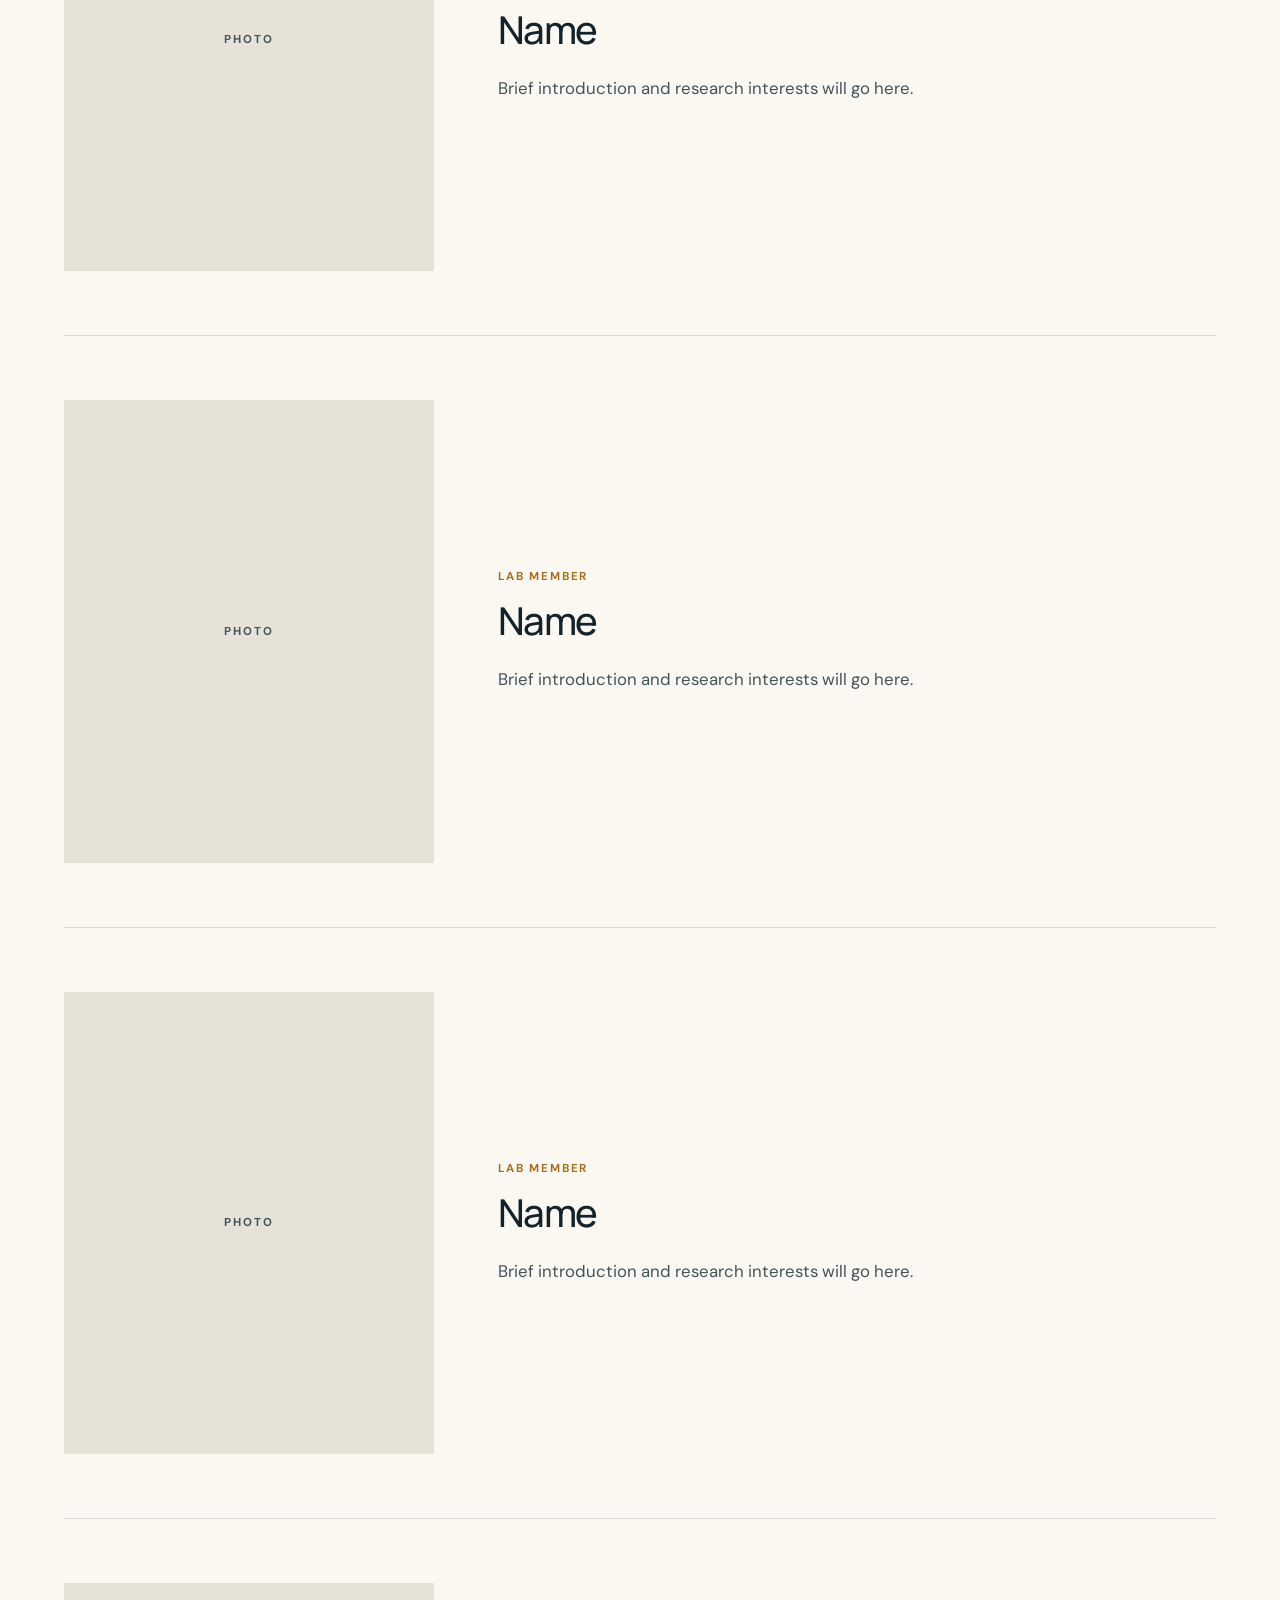
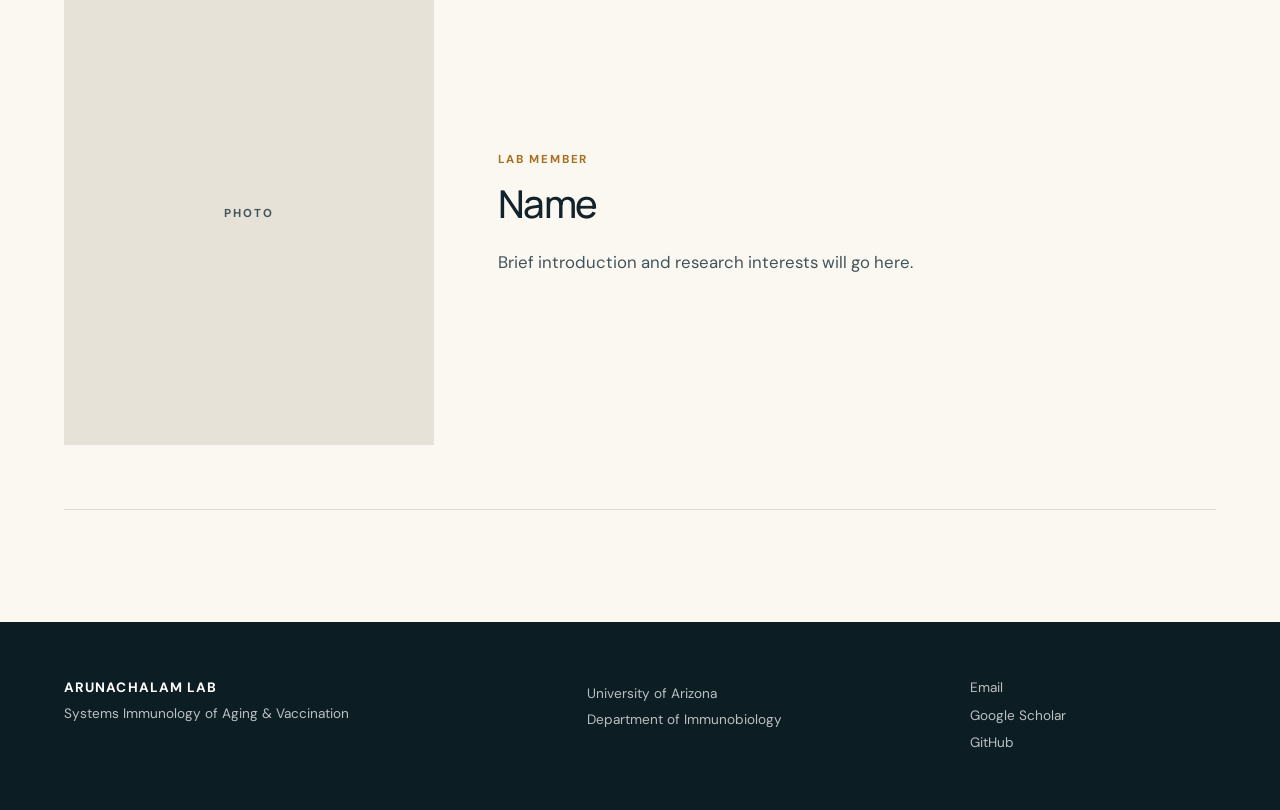
==== commit 57fa594a: "Update description of Prabhu Arunachalam's research Replaced 'experimental approaches' with 'classic" ====
--- a/people.html
+++ b/people.html
@@ -107,7 +107,7 @@
           <p>
           Prabhu Arunachalam received his Ph.D. in India and subsequently trained at Stanford University. His research at the intersection of immunology and vaccinology has defined cooperative mechanisms through which the innate and adaptive arms of the immune system synergize to induce durable protection against infectious diseases. His work during the COVID-19 pandemic identified human innate immune signatures of SARS-CoV-2 infection and vaccination using systems immunology and contributed to the clinical development of two adjuvanted subunit vaccines.
 
-          Prabhu is fascinated by variation in the human immune system and views this variation as an opportunity to uncover fundamental principles of immunology. By combining systems immunology, single-cell multiomics, and experimental approaches, his research seeks to understand the mechanisms that shape immune function over the course of life.
+          By combining systems immunology, single-cell multiomics, and classic experimental approaches, his research seeks to understand the mechanisms that shape immune function over the course of life.
           </p>
 
         </div>
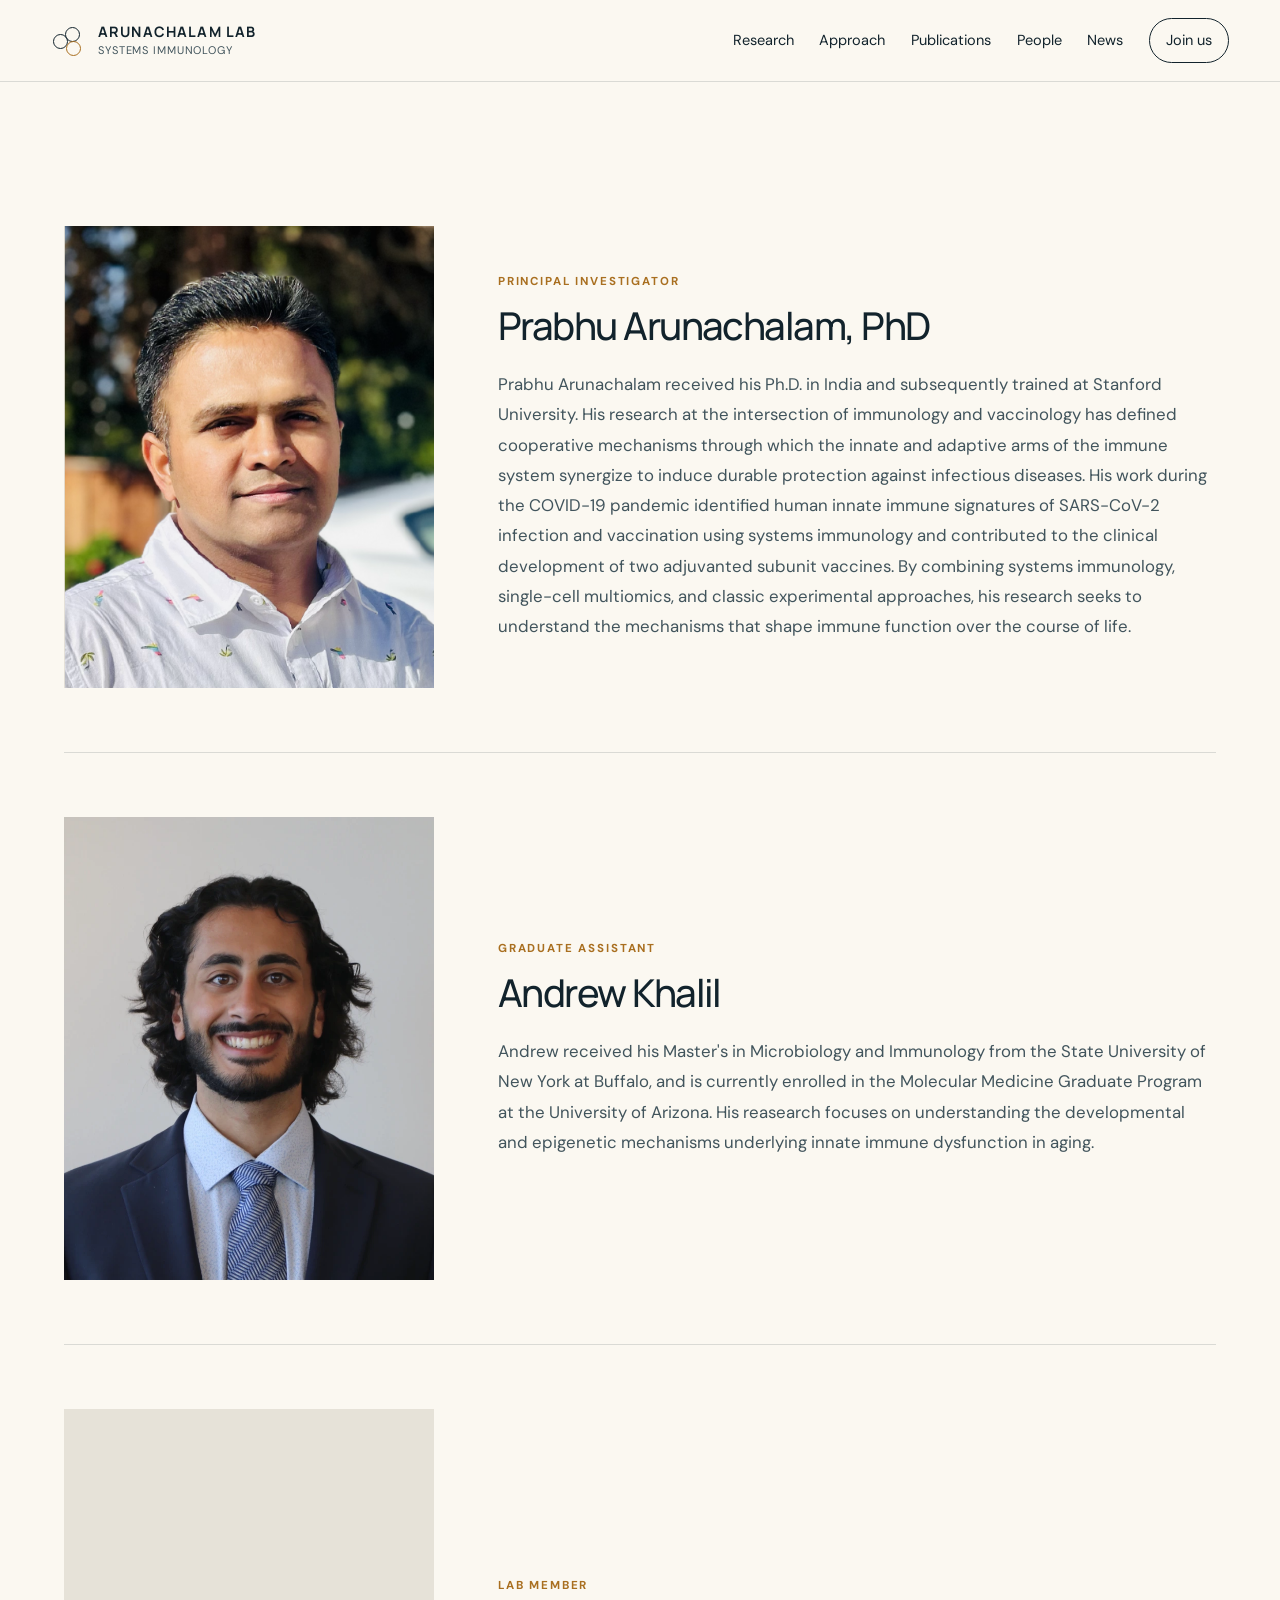
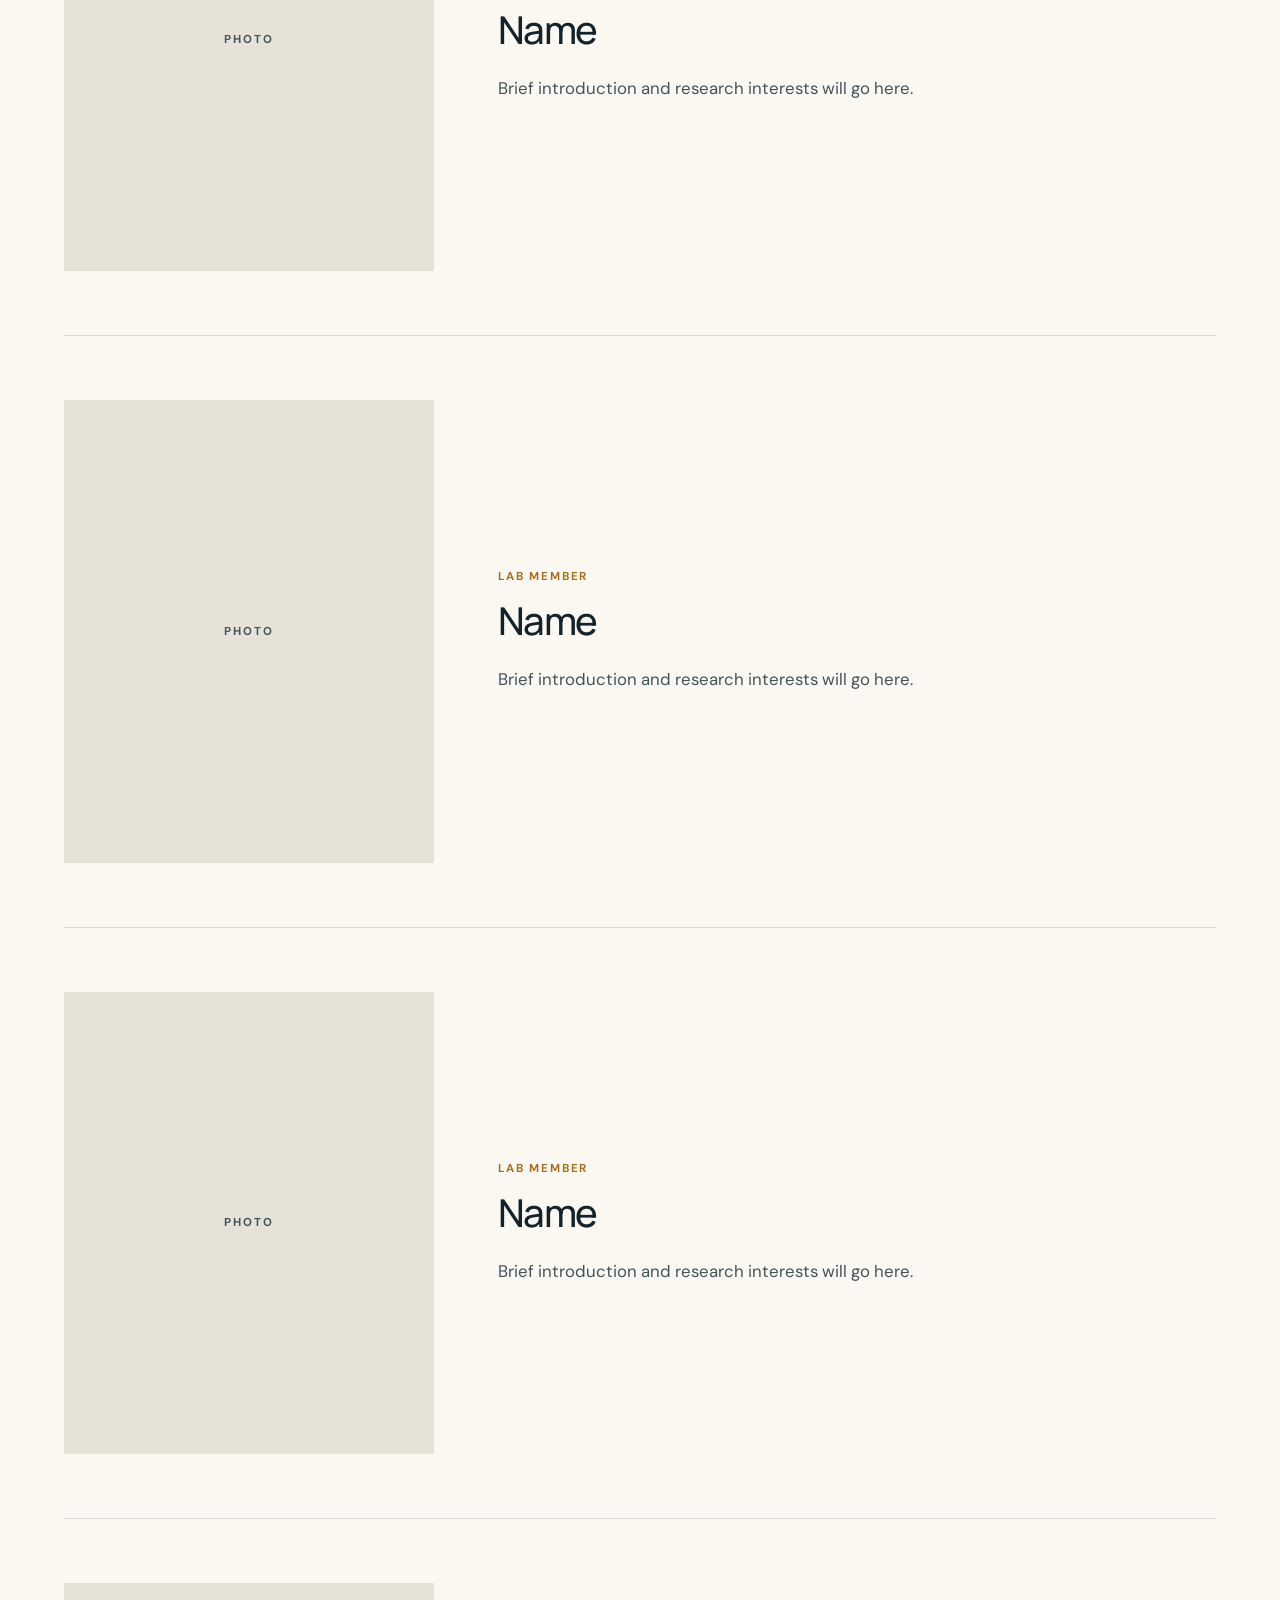
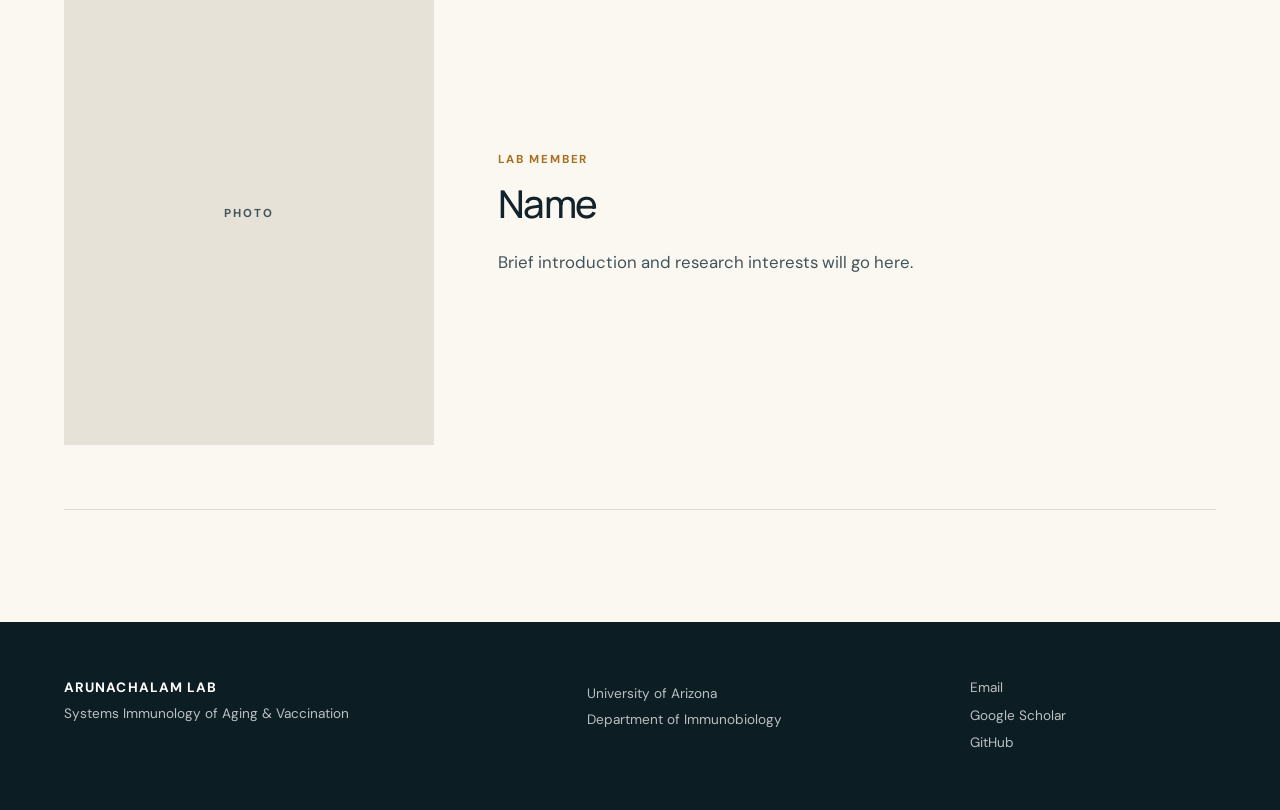
==== commit eb973326: "Revise Andrew Khalil's profile information Updated person details for Andrew Khalil including photo," ====
--- a/people.html
+++ b/people.html
@@ -120,20 +120,21 @@
 
       <article class="person-row">
 
-        <div class="person-photo person-photo-placeholder">
-          <span>PHOTO</span>
-        </div>
-
-        <div class="person-info">
-
-          <p class="person-role">
-            LAB MEMBER
-          </p>
-
-          <h2>Name</h2>
-
-          <p>
-            Brief introduction and research interests will go here.
+       <div class="person-photo">
+        <img src="andrew_khalil.png" alt="Andrew Khalil">
+        </div>
+
+        <div class="person-info">
+
+          <p class="person-role">
+            GRADUATE ASSISTANT
+          </p>
+
+          <h2>Andrew Khalil</h2>
+
+          <p>
+            Andrew received his Master's in Microbiology and Immunology from the State University of New York at Buffalo, and is currently enrolled in the Molecular Medicine Graduate Program at the University of Arizona.
+            His reasearch focuses on understanding the developmental and epigenetic mechanisms underlying innate immune dysfunction in aging. 
           </p>
 
         </div>
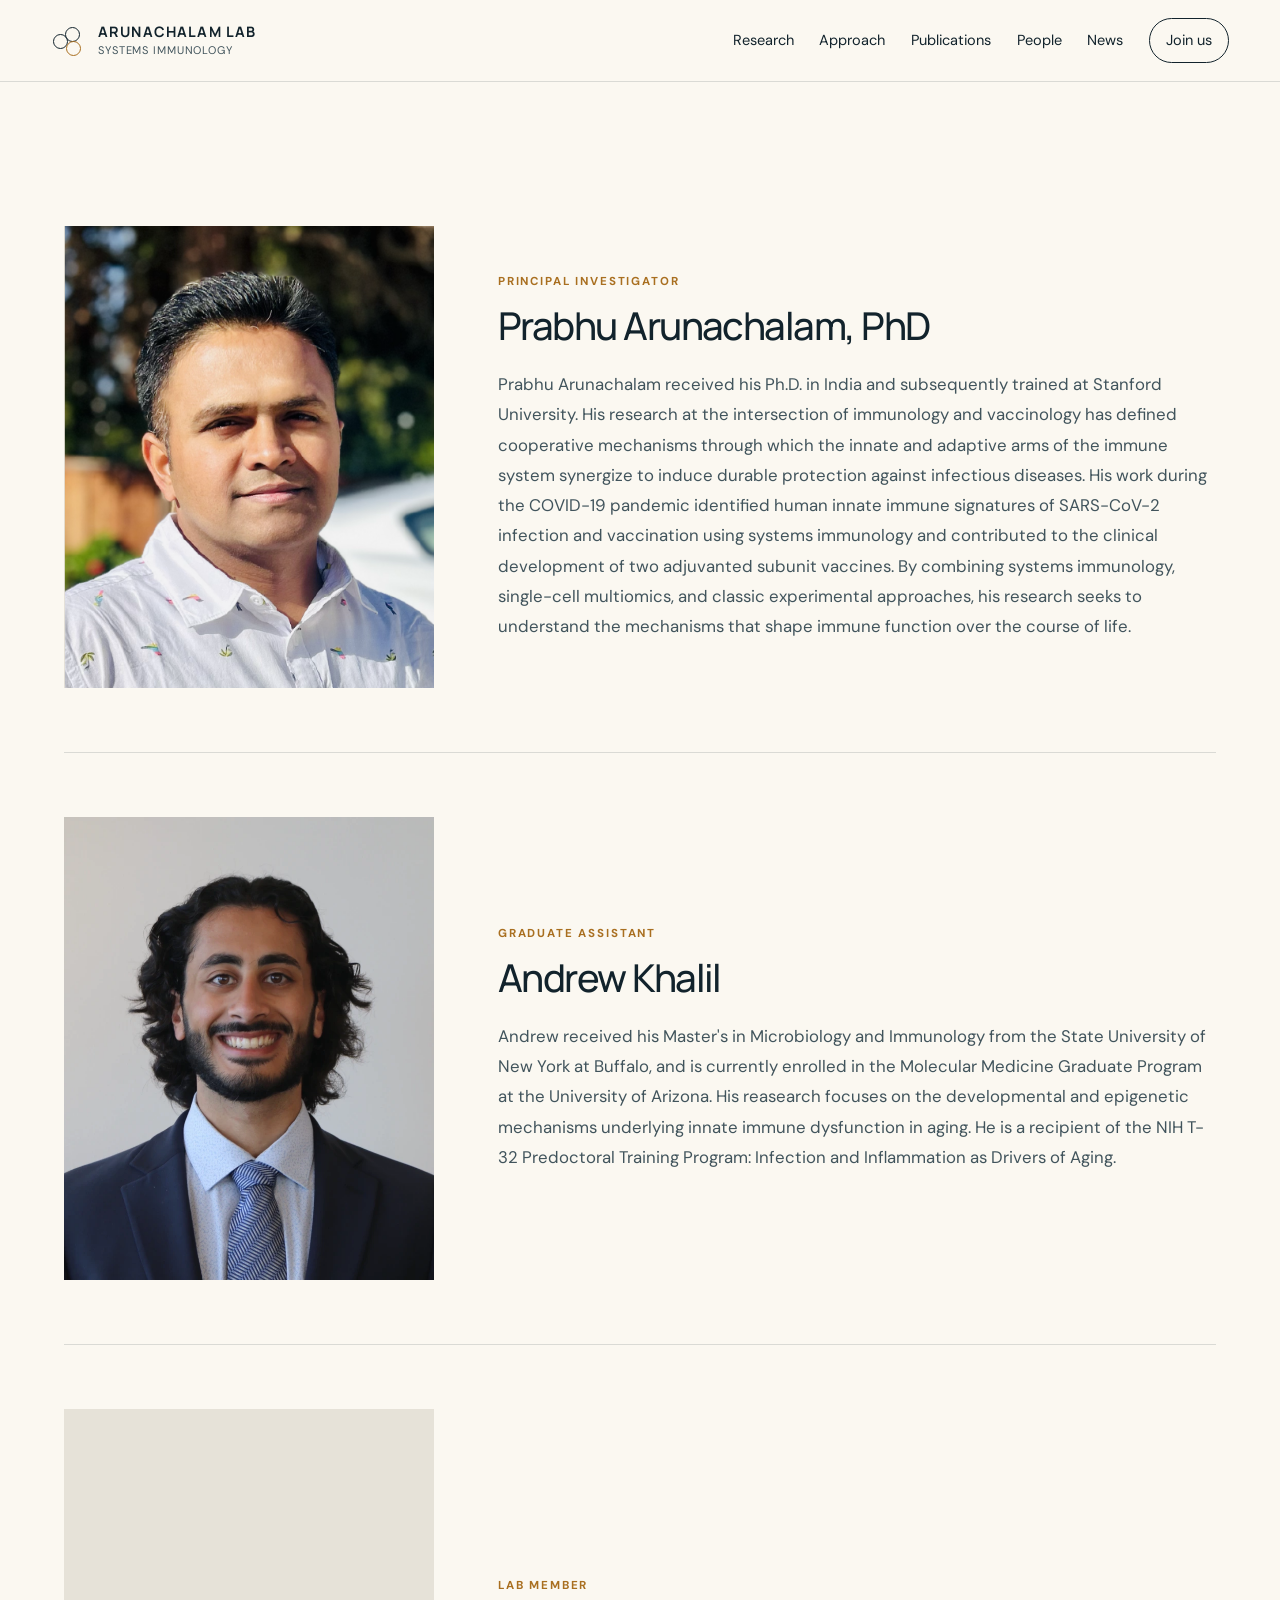
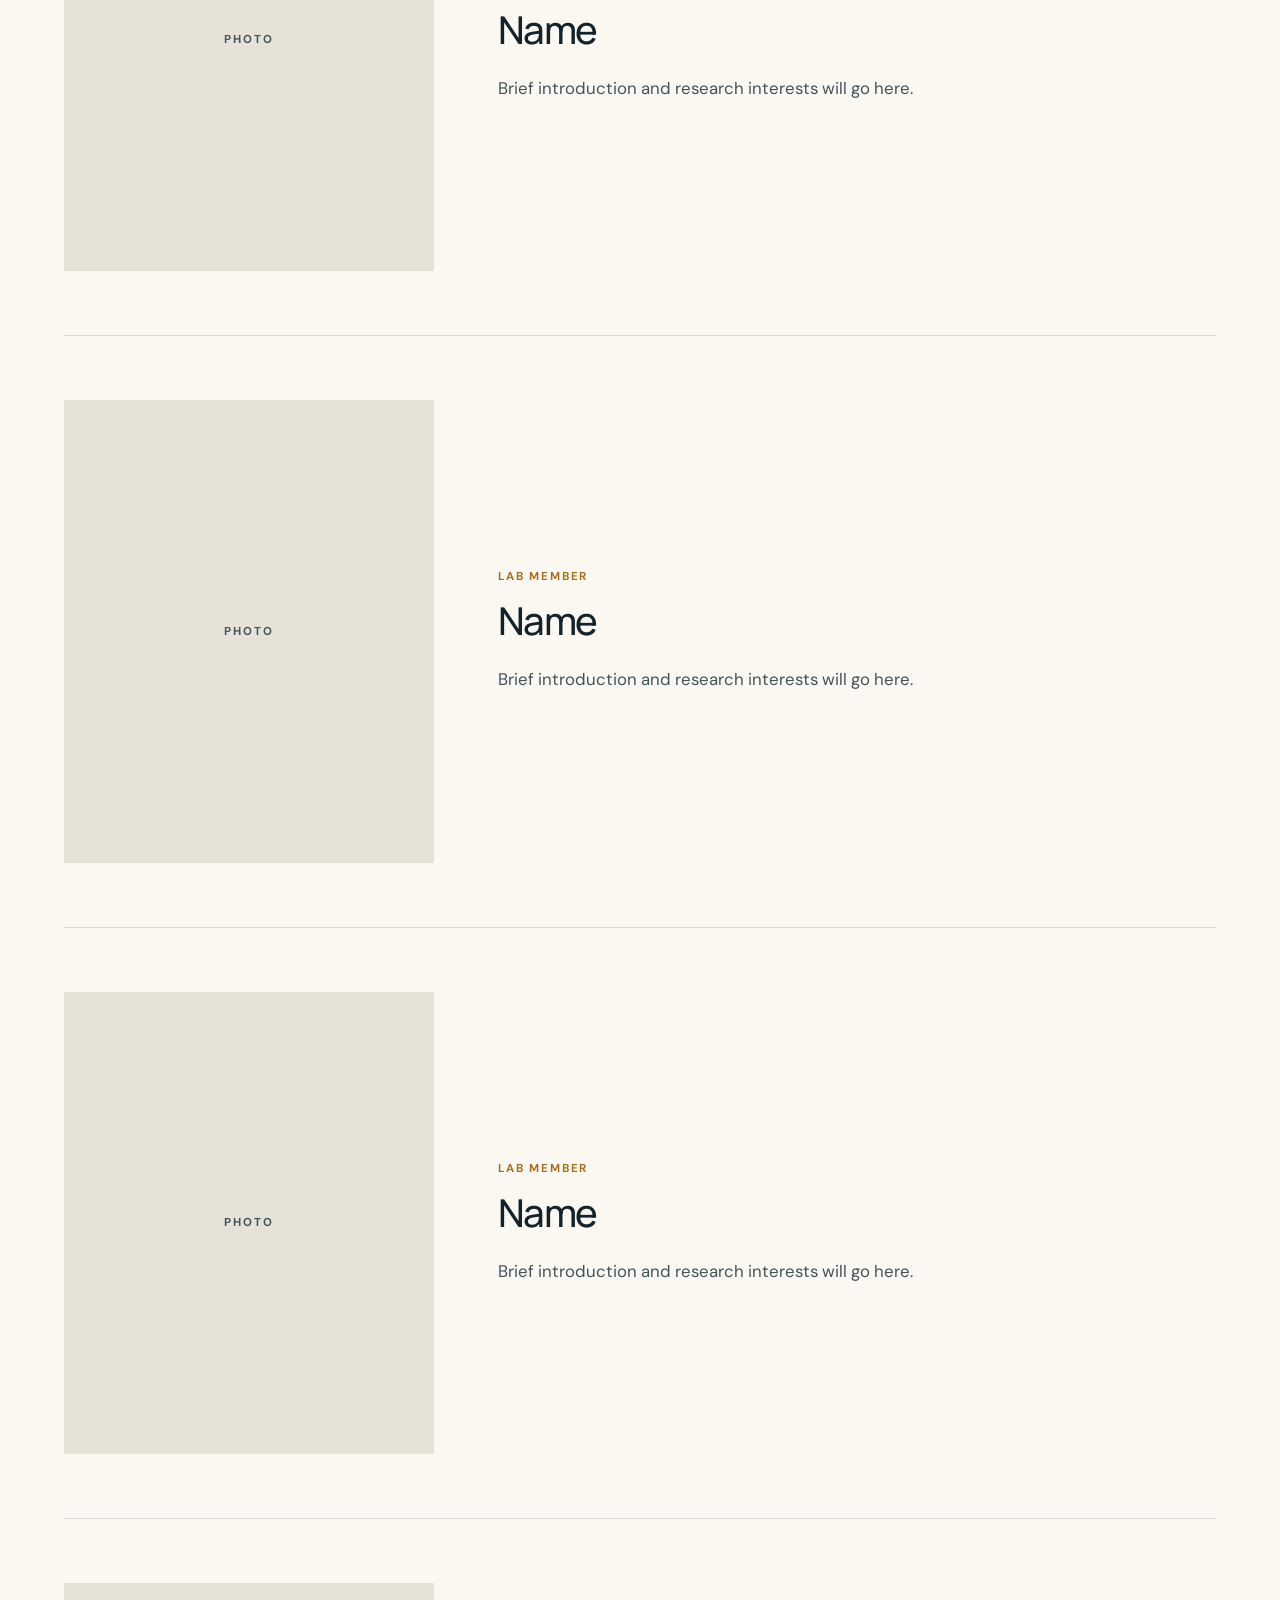
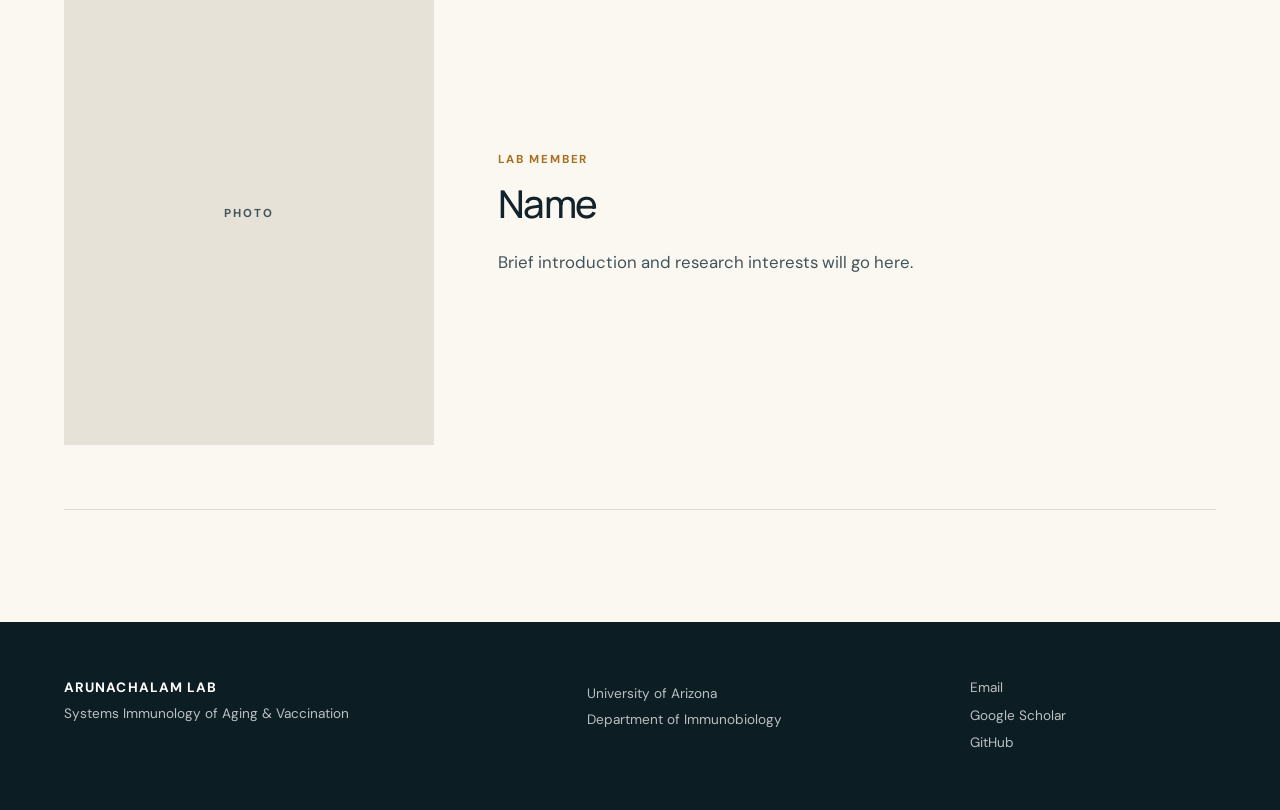
==== commit 5828c059: "Update people.html" ====
--- a/people.html
+++ b/people.html
@@ -134,7 +134,8 @@
 
           <p>
             Andrew received his Master's in Microbiology and Immunology from the State University of New York at Buffalo, and is currently enrolled in the Molecular Medicine Graduate Program at the University of Arizona.
-            His reasearch focuses on understanding the developmental and epigenetic mechanisms underlying innate immune dysfunction in aging. 
+            His reasearch focuses on the developmental and epigenetic mechanisms underlying innate immune dysfunction in aging. He is a recipient of the NIH T-32 Predoctoral Training Program: Infection and Inflammation as 
+            Drivers of Aging.
           </p>
 
         </div>
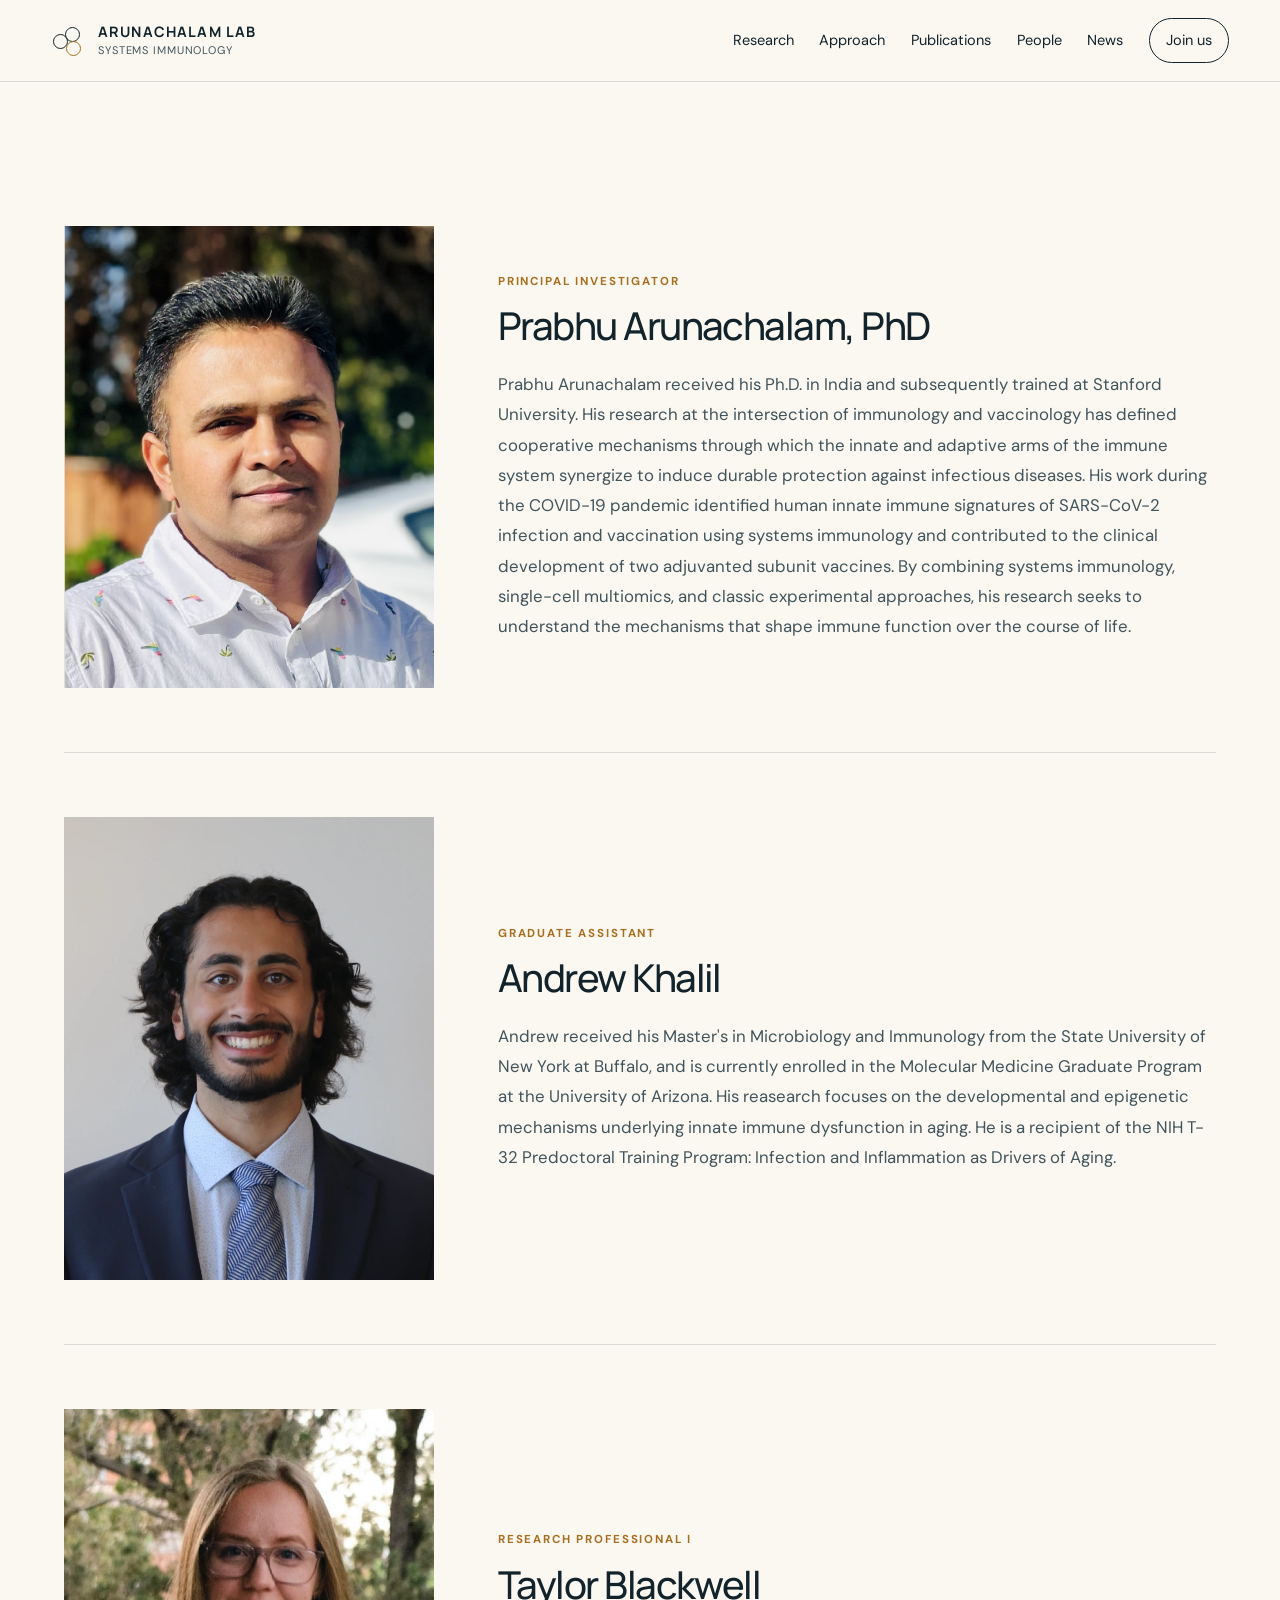
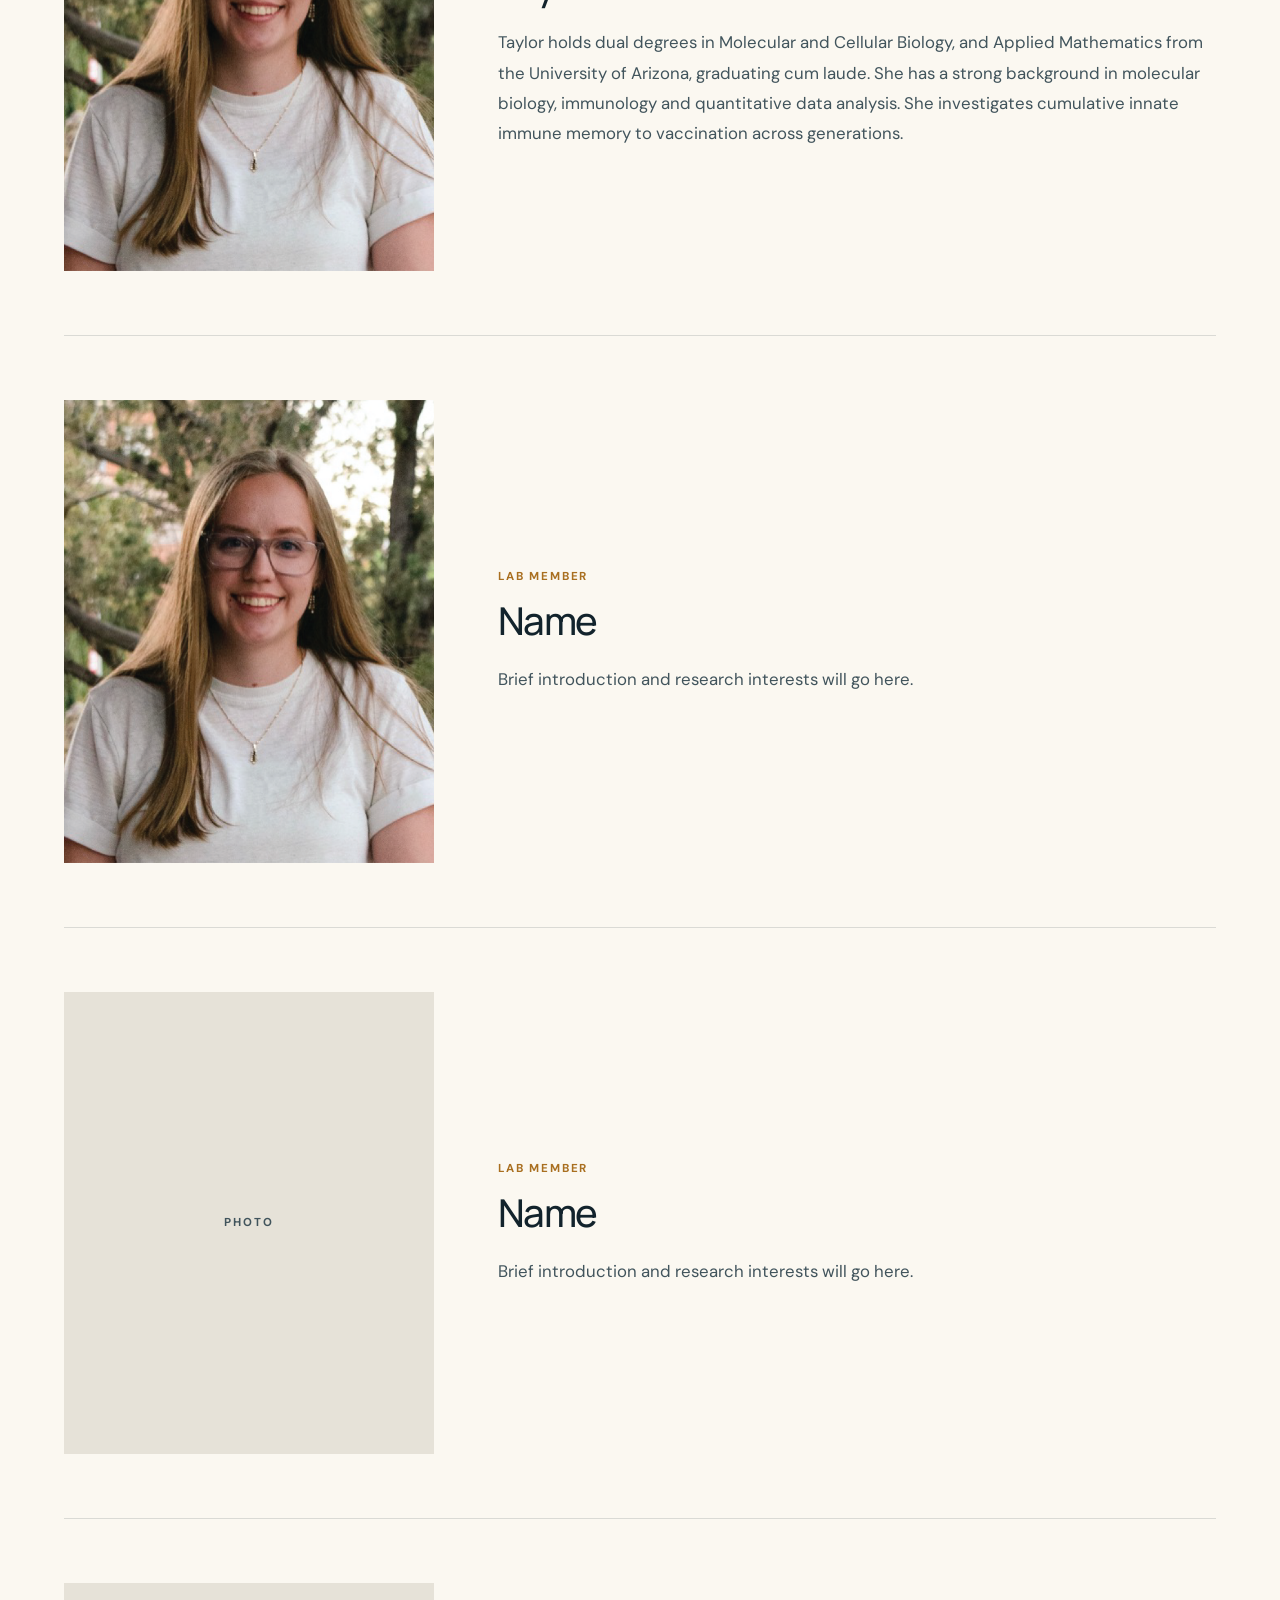
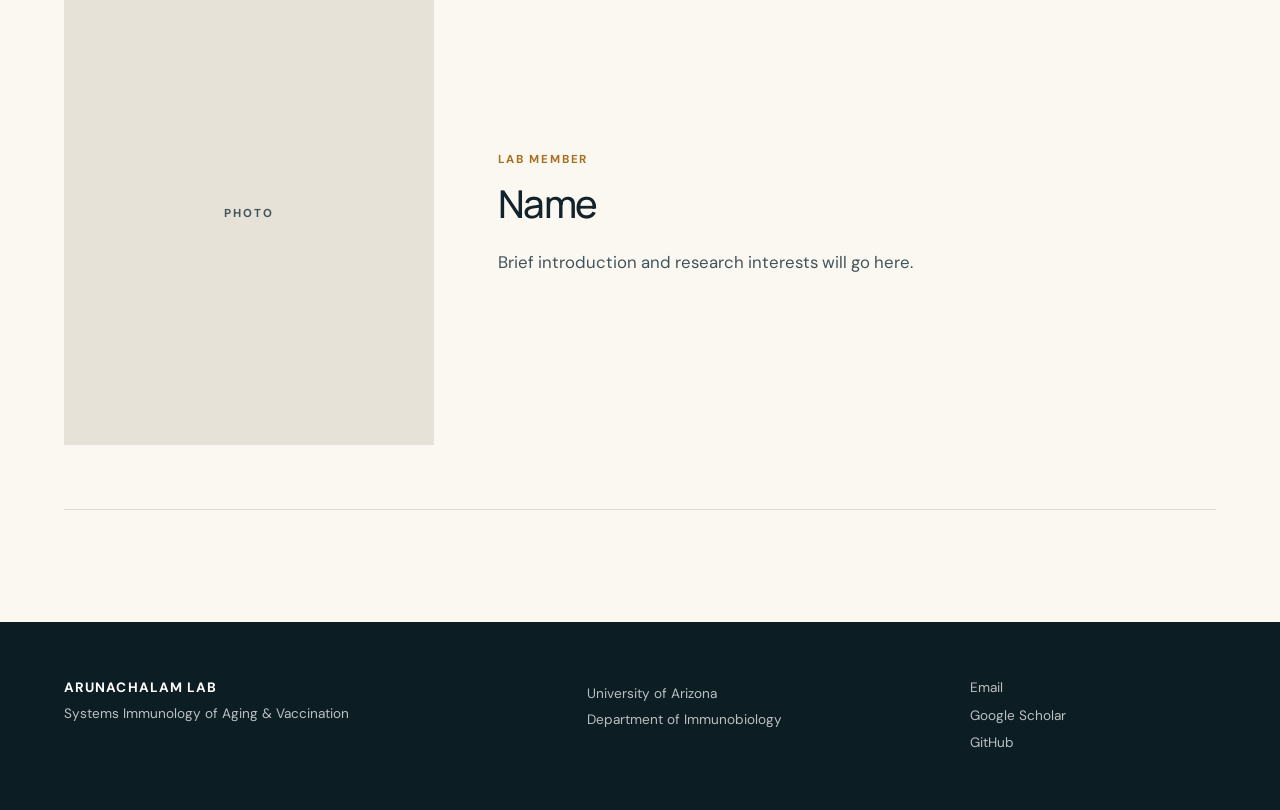
==== commit a086f8e8: "Update people.html" ====
--- a/people.html
+++ b/people.html
@@ -148,20 +148,22 @@
 
       <article class="person-row">
 
-        <div class="person-photo person-photo-placeholder">
-          <span>PHOTO</span>
-        </div>
-
-        <div class="person-info">
-
-          <p class="person-role">
-            LAB MEMBER
-          </p>
-
-          <h2>Name</h2>
-
-          <p>
-            Brief introduction and research interests will go here.
+        <div class="person-photo">
+        <img src="Taylor.png" alt="Taylor Blackwell">
+        </div>
+
+        <div class="person-info">
+
+          <p class="person-role">
+            RESEARCH PROFESSIONAL I
+          </p>
+
+          <h2>Taylor Blackwell</h2>
+
+          <p>
+            Taylor holds dual degrees in Molecular and Cellular Biology, and Applied Mathematics from the University of Arizona, graduating cum laude. 
+            She has a strong background in molecular biology, immunology and quantitative data analysis. She investigates cumulative innate immune memory
+            to vaccination across generations.
           </p>
 
         </div>
@@ -174,8 +176,8 @@
 
       <article class="person-row">
 
-        <div class="person-photo person-photo-placeholder">
-          <span>PHOTO</span>
+        <div class="person-photo">
+        <img src="Taylor.png" alt="Taylor Blackwell">
         </div>
 
         <div class="person-info">
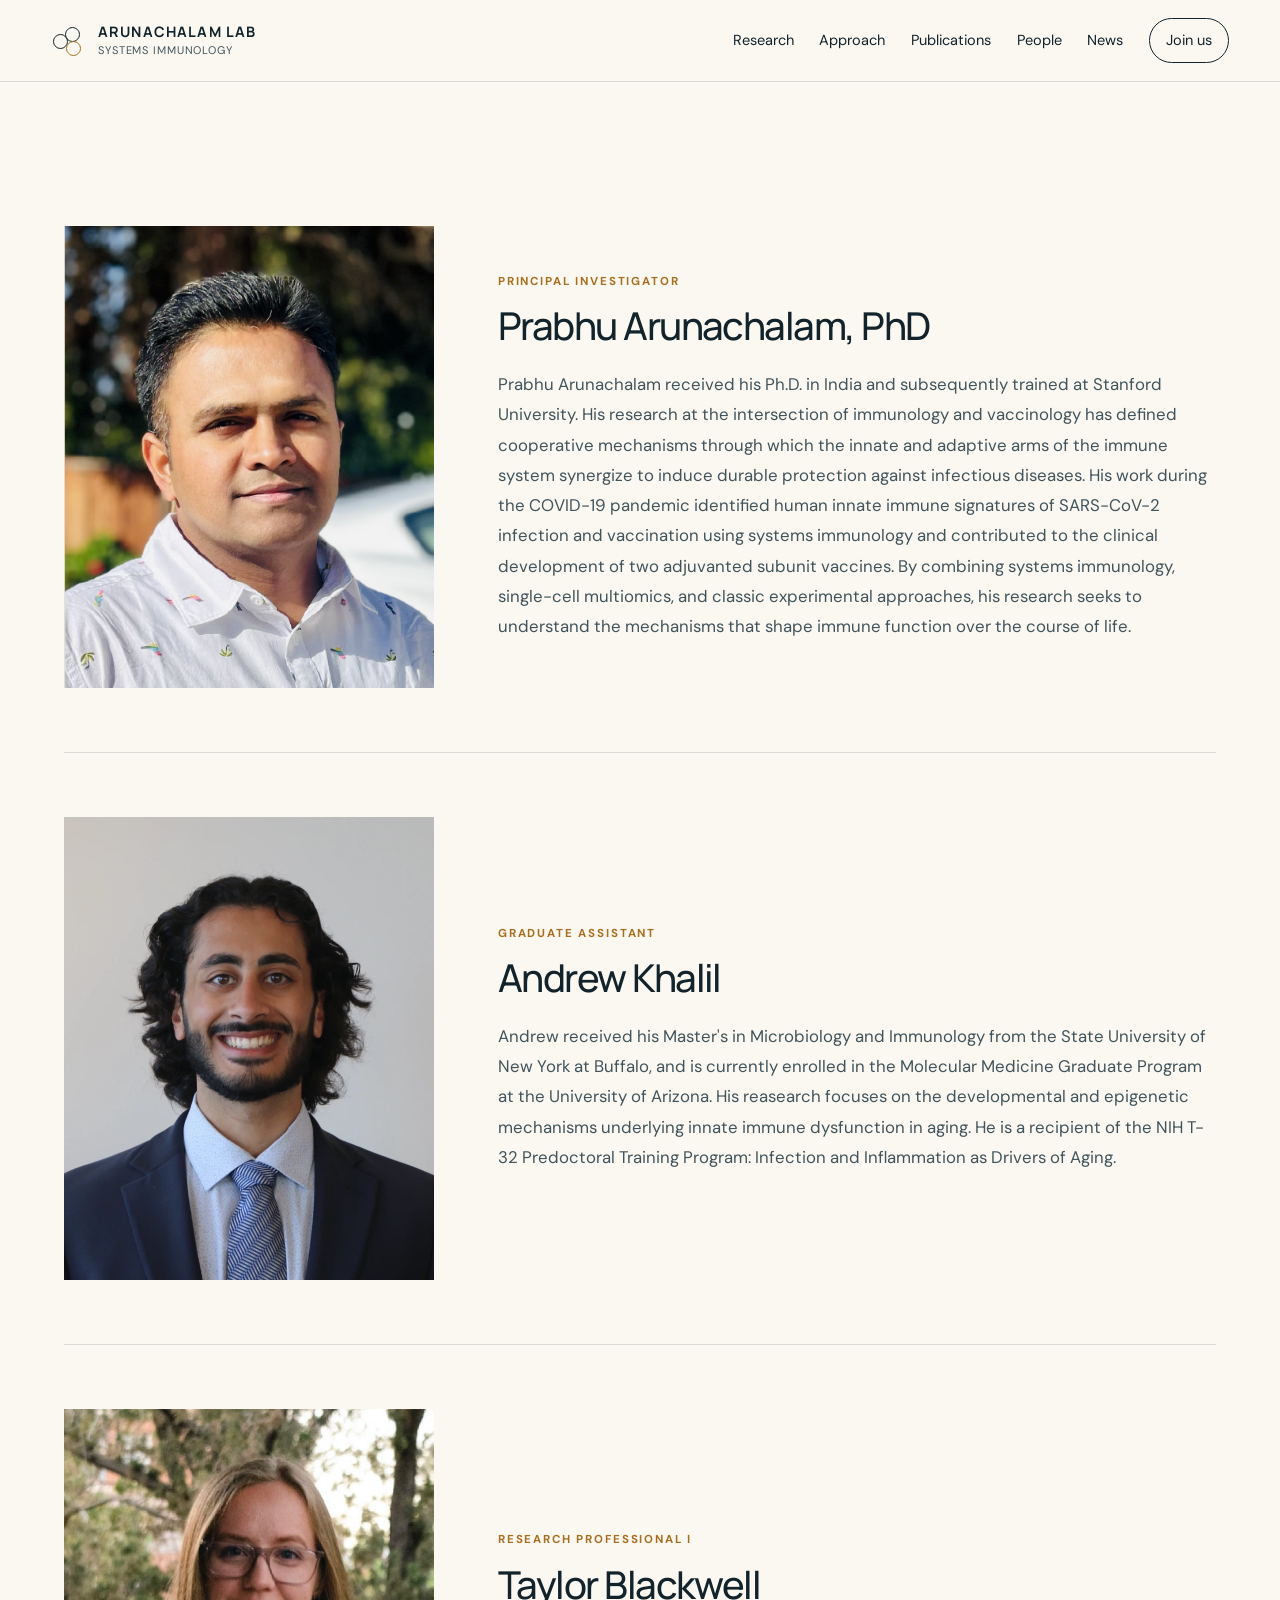
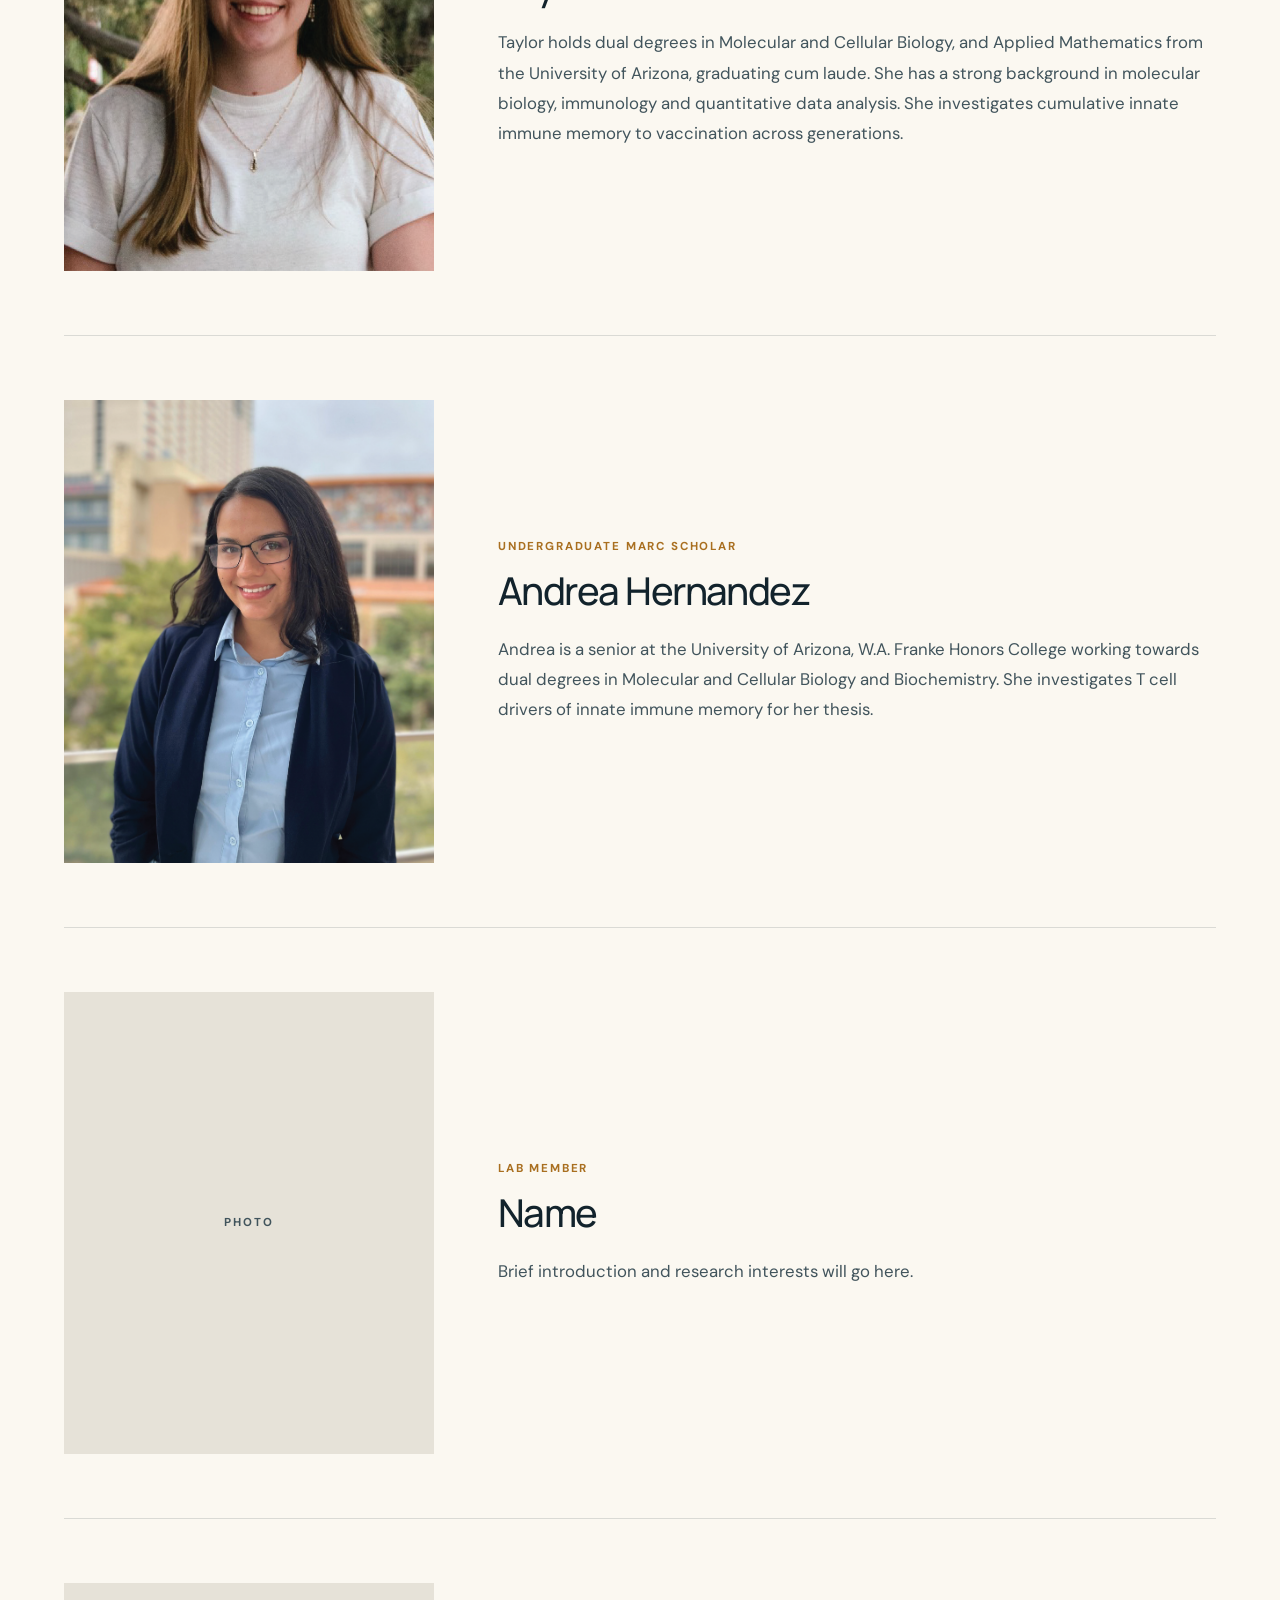
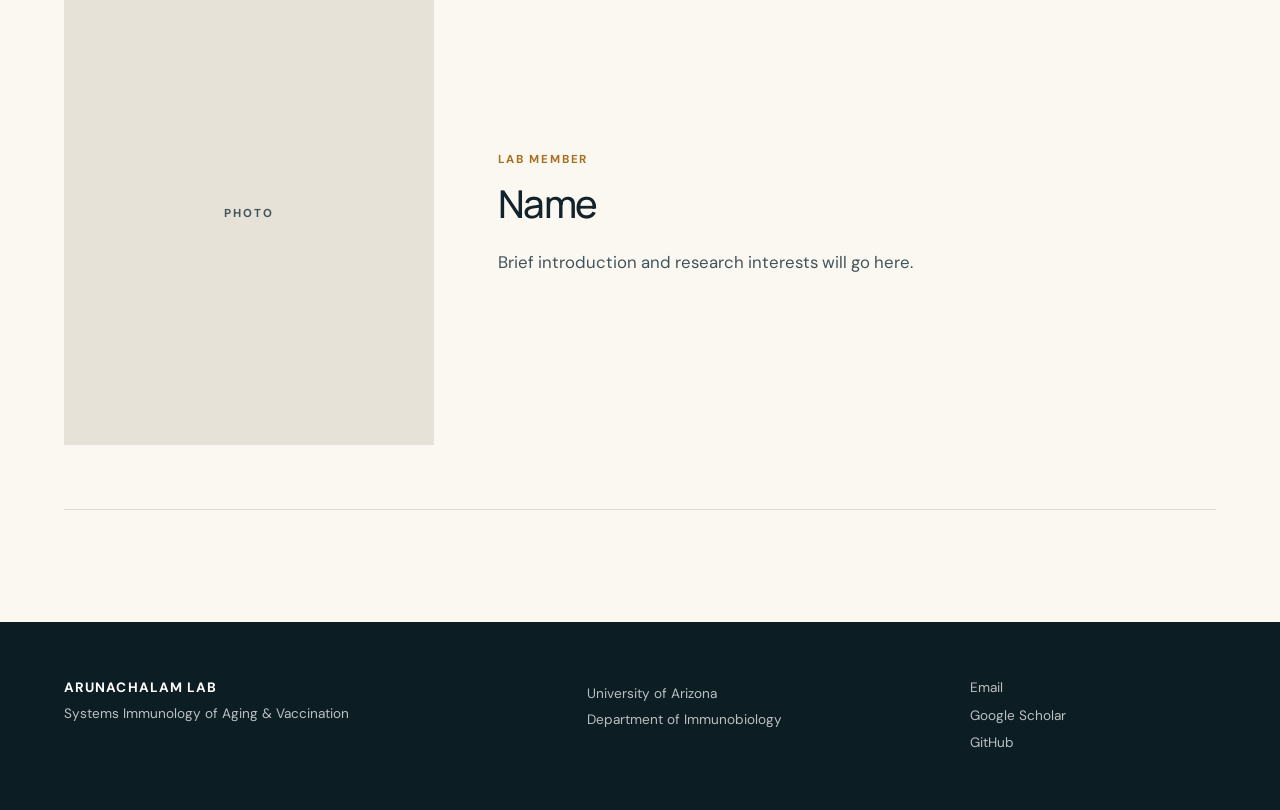
==== commit 4d354c6f: "Revise Andrea Hernandez's profile information Updated details for Andrea Hernandez in people.html." ====
--- a/people.html
+++ b/people.html
@@ -177,19 +177,20 @@
       <article class="person-row">
 
         <div class="person-photo">
-        <img src="Taylor.png" alt="Taylor Blackwell">
-        </div>
-
-        <div class="person-info">
-
-          <p class="person-role">
-            LAB MEMBER
-          </p>
-
-          <h2>Name</h2>
-
-          <p>
-            Brief introduction and research interests will go here.
+        <img src="Andrea.png" alt="Andrea Hernandez">
+        </div>
+
+        <div class="person-info">
+
+          <p class="person-role">
+            UNDERGRADUATE MARC SCHOLAR
+          </p>
+
+          <h2>Andrea Hernandez</h2>
+
+          <p>
+            Andrea is a senior at the University of Arizona, W.A. Franke Honors College working towards dual degrees in Molecular and Cellular Biology and Biochemistry.
+            She investigates T cell drivers of innate immune memory for her thesis. 
           </p>
 
         </div>
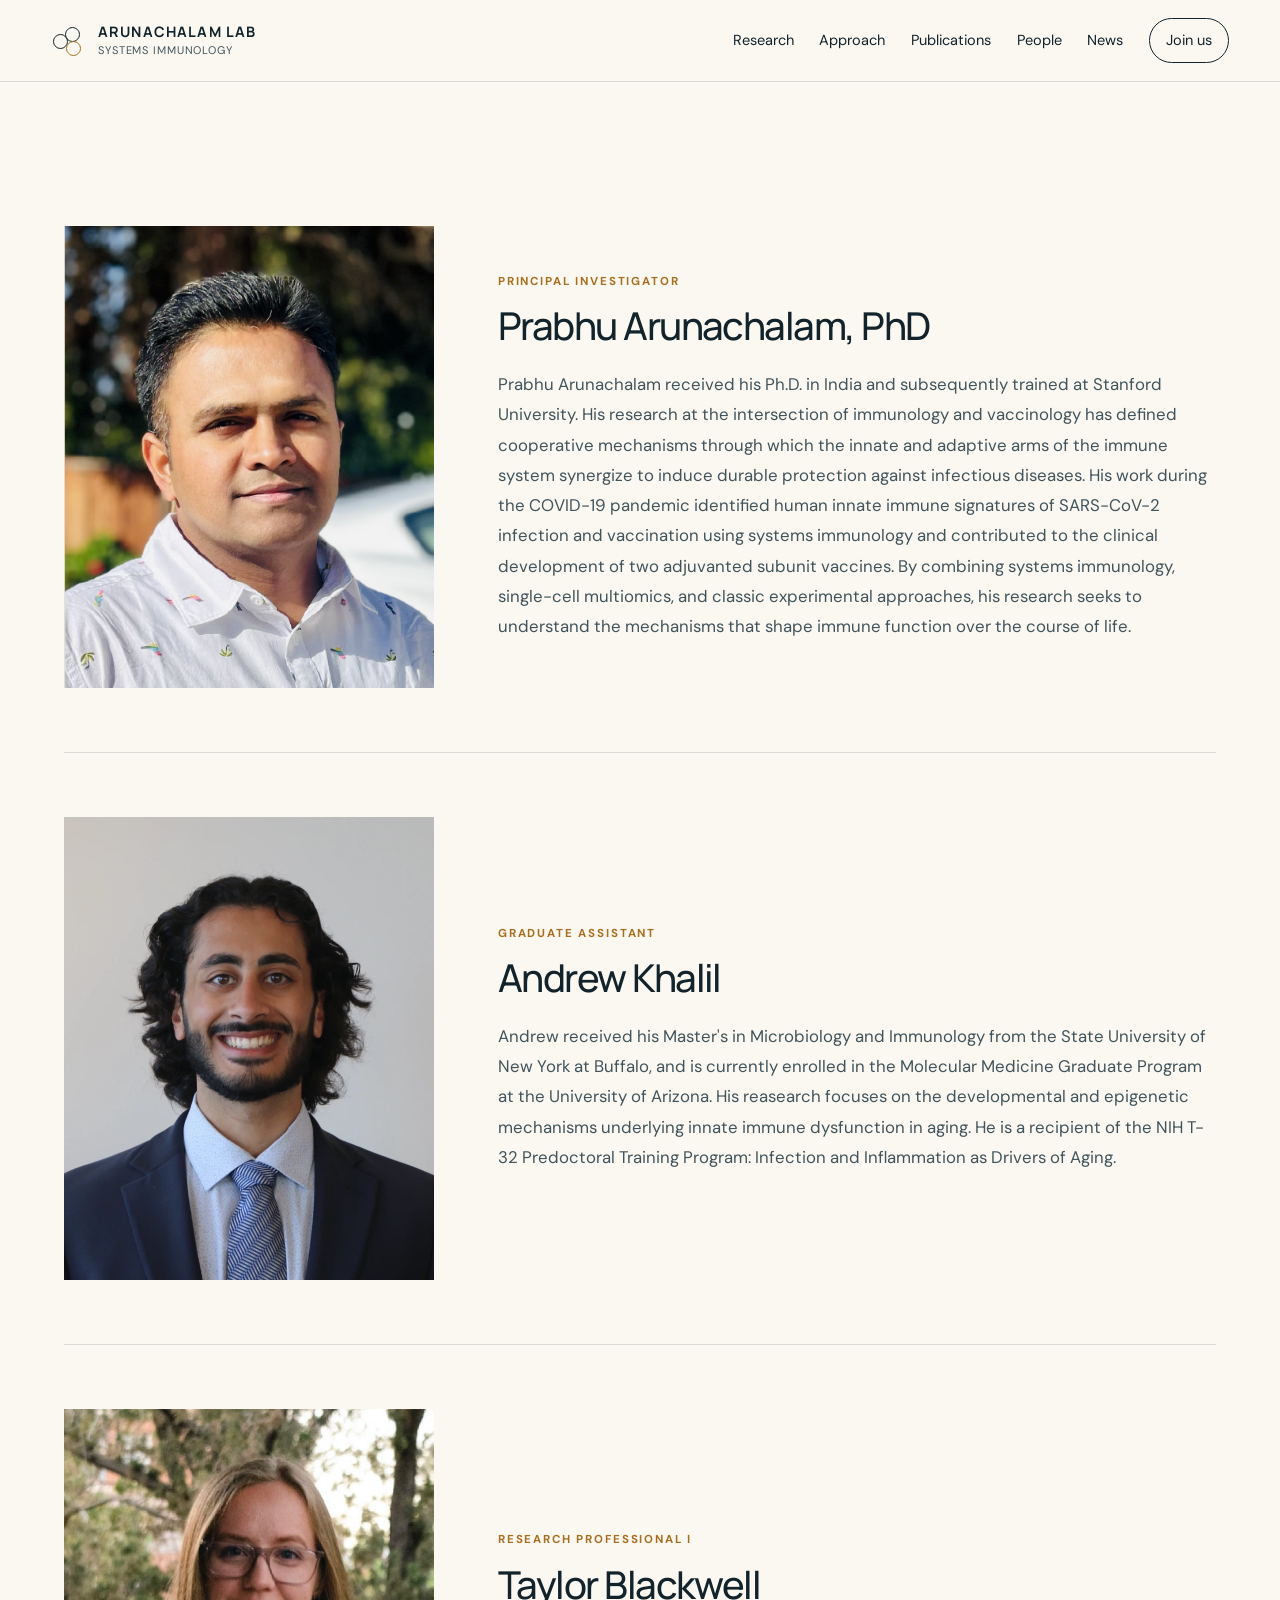
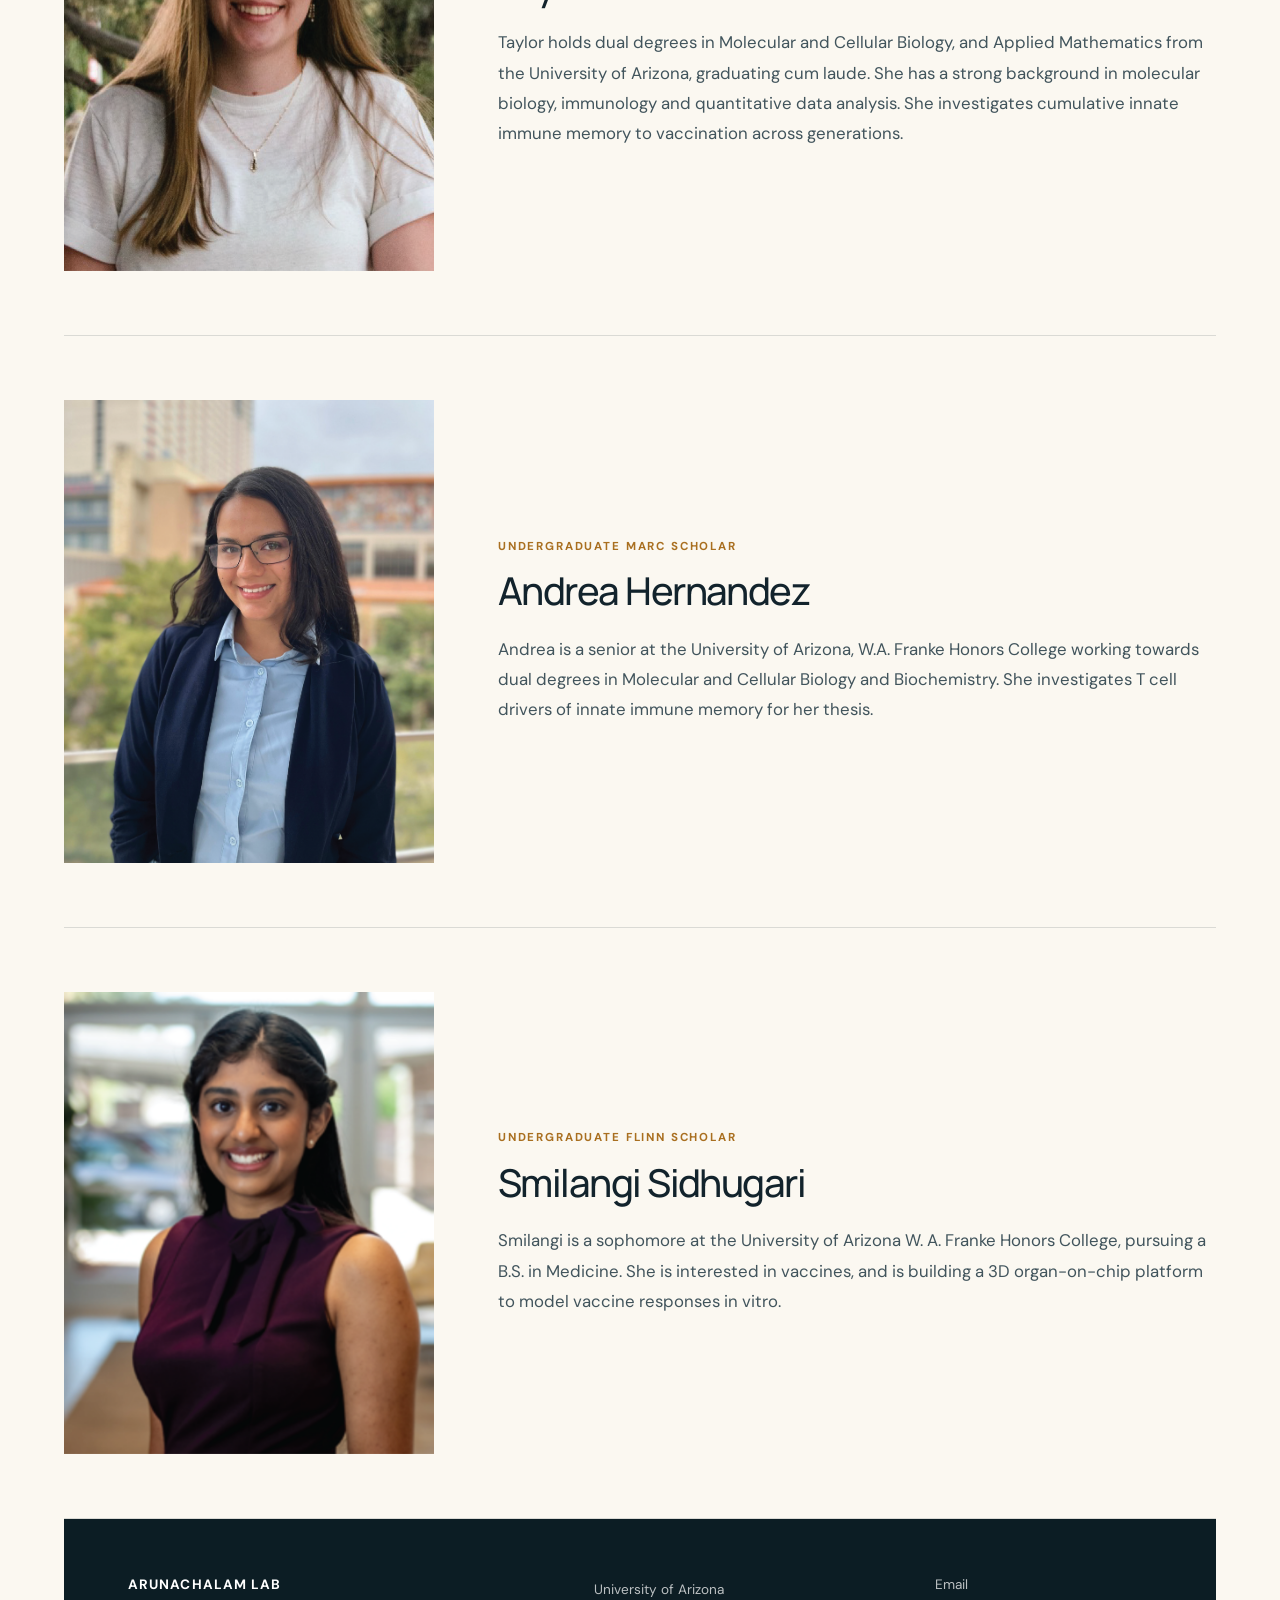
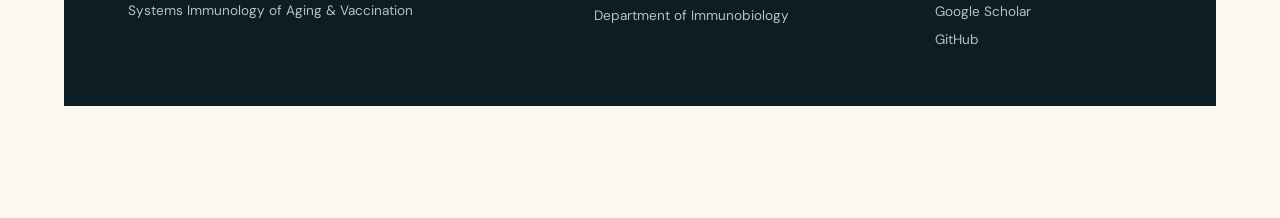
==== commit a46ca557: "Update Smilangi Sidhugari's profile and remove placeholder Updated details for Smilangi Sidhugari, i" ====
--- a/people.html
+++ b/people.html
@@ -203,56 +203,26 @@
 
       <article class="person-row">
 
-        <div class="person-photo person-photo-placeholder">
-          <span>PHOTO</span>
-        </div>
-
-        <div class="person-info">
-
-          <p class="person-role">
-            LAB MEMBER
-          </p>
-
-          <h2>Name</h2>
-
-          <p>
-            Brief introduction and research interests will go here.
-          </p>
-
-        </div>
-
-      </article>
-
-
-
-      <!-- PERSON 6 -->
-
-      <article class="person-row">
-
-        <div class="person-photo person-photo-placeholder">
-          <span>PHOTO</span>
-        </div>
-
-        <div class="person-info">
-
-          <p class="person-role">
-            LAB MEMBER
-          </p>
-
-          <h2>Name</h2>
-
-          <p>
-            Brief introduction and research interests will go here.
-          </p>
-
-        </div>
-
-      </article>
-
-
-    </section>
-
-  </main>
+        <div class="person-photo">
+        <img src="Smilangi.png" alt="Smilangi Sidhugari">
+        </div>
+
+        <div class="person-info">
+
+          <p class="person-role">
+            UNDERGRADUATE FLINN SCHOLAR
+          </p>
+
+          <h2>Smilangi Sidhugari</h2>
+
+          <p>
+            Smilangi is a sophomore at the University of Arizona W. A. Franke Honors College, pursuing a B.S. in Medicine. She is interested in vaccines,
+            and is building a 3D organ-on-chip platform to model vaccine responses in vitro.
+          </p>
+
+        </div>
+
+      </article>
 
 
 
